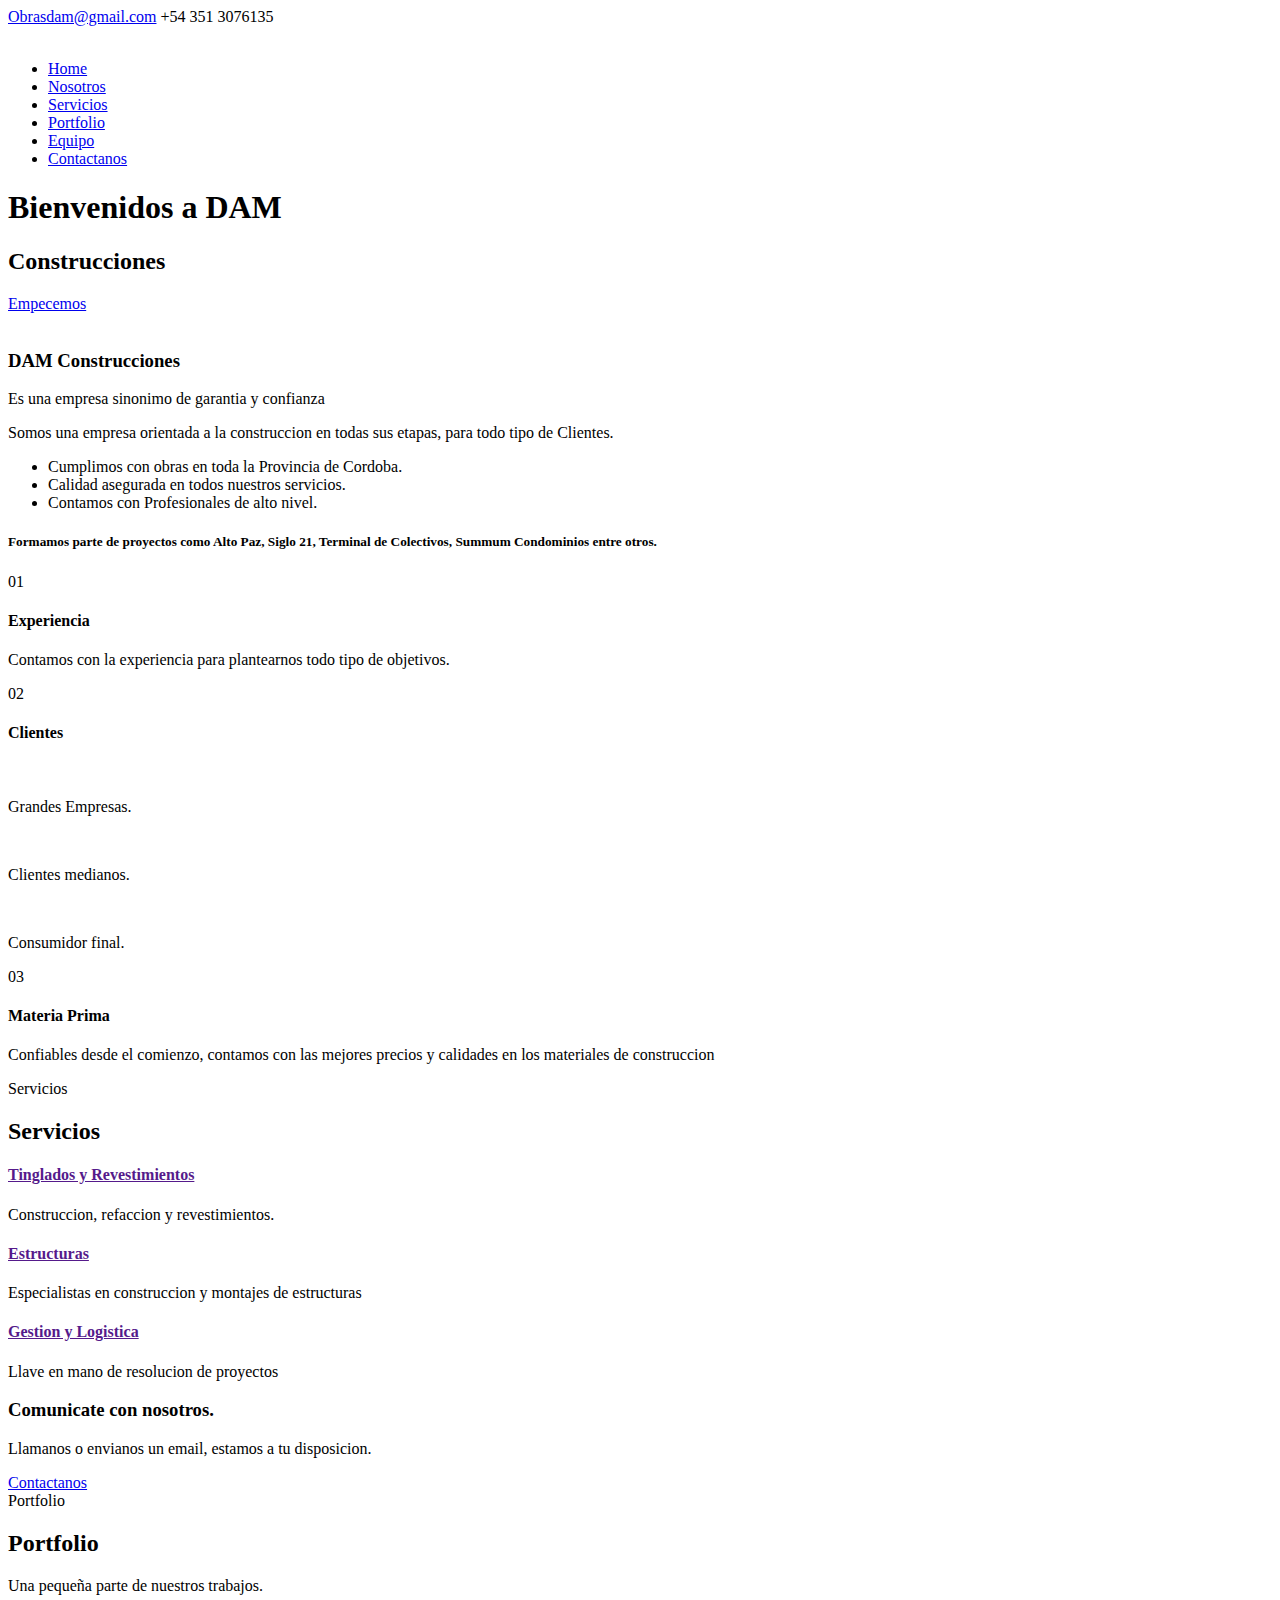
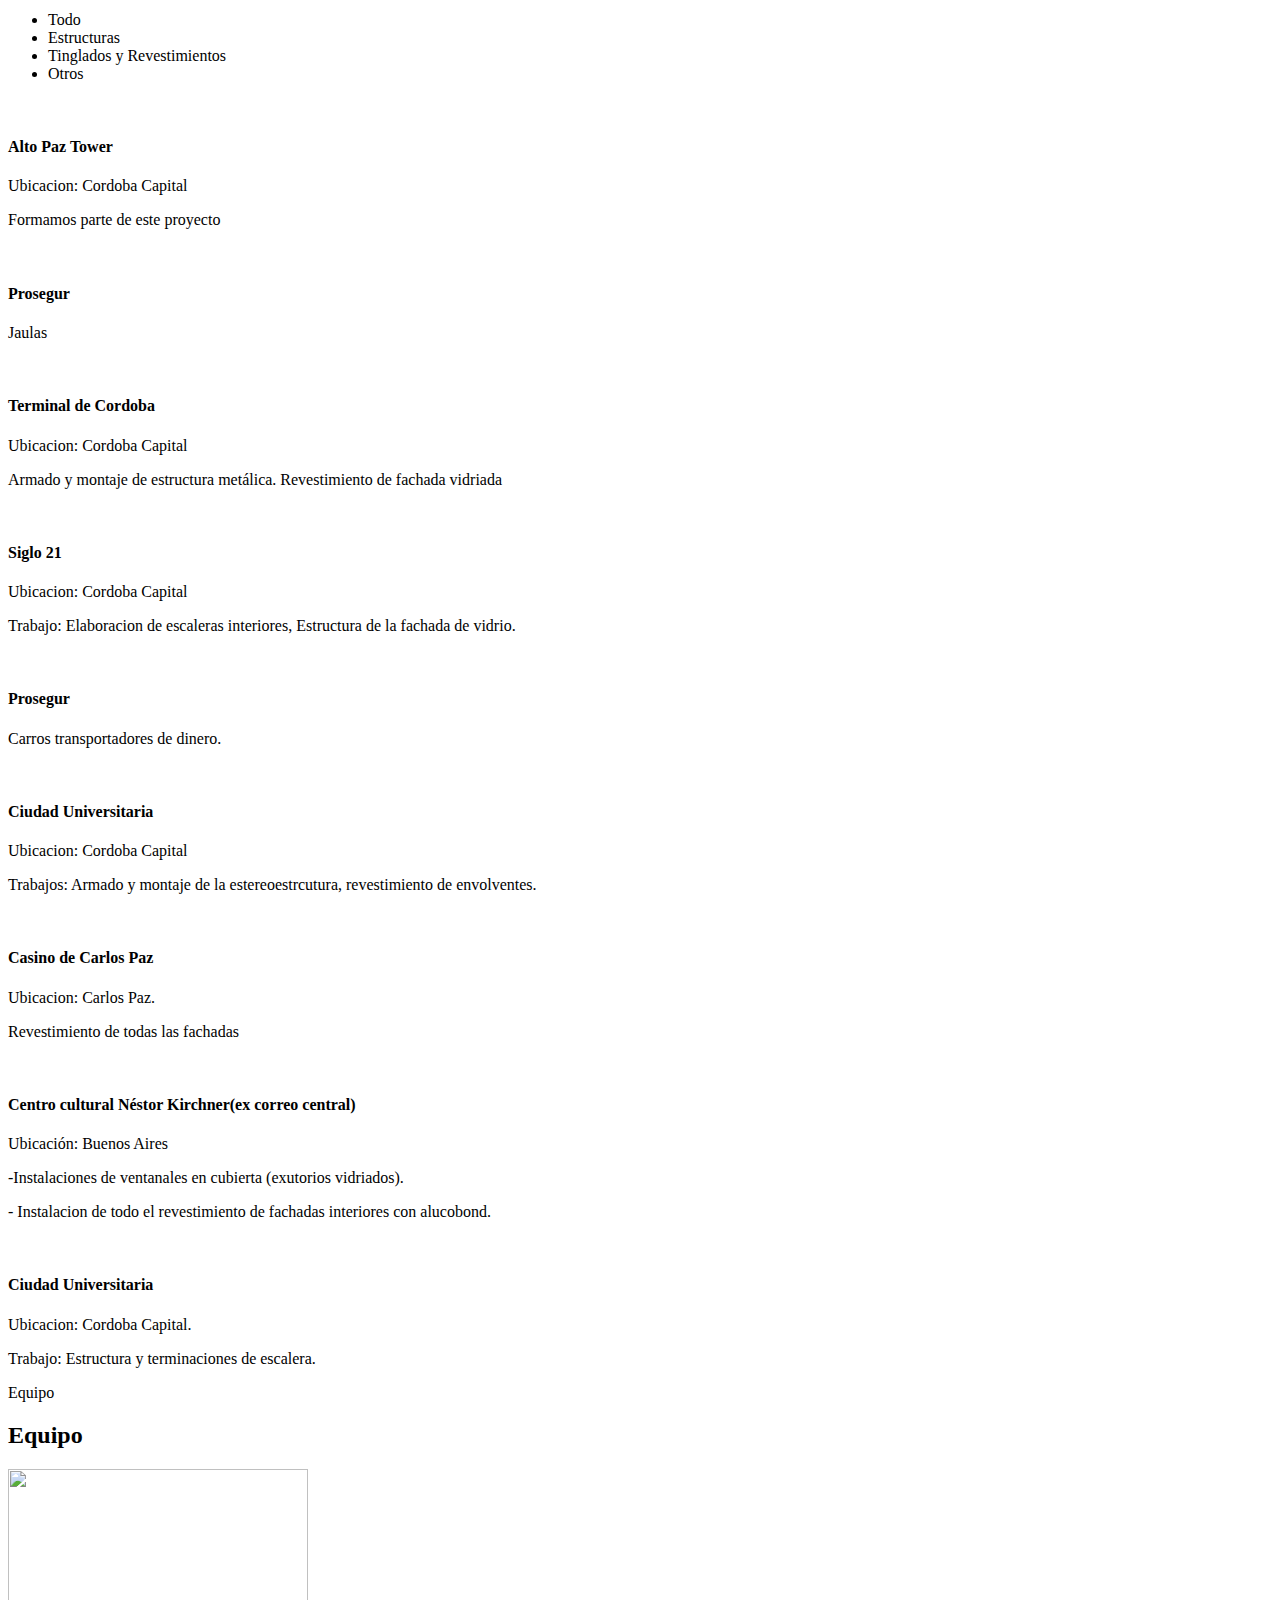
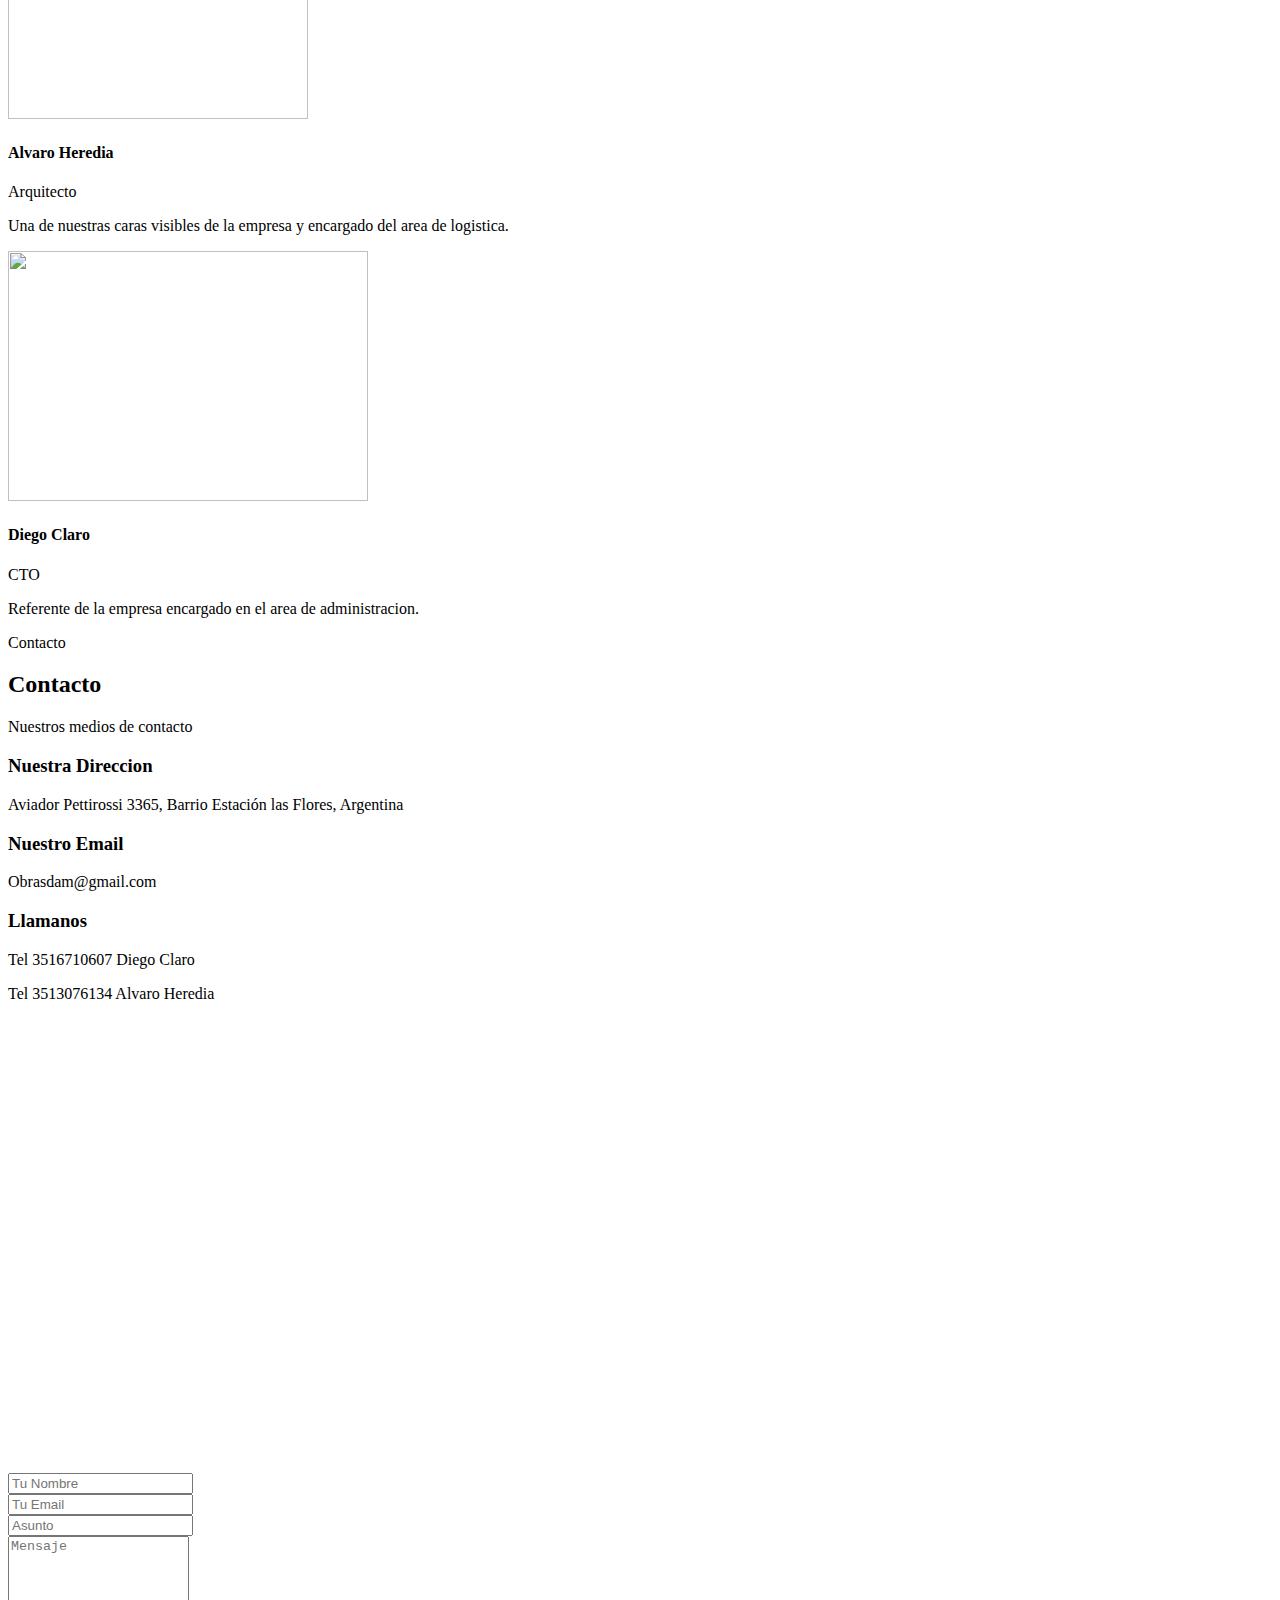
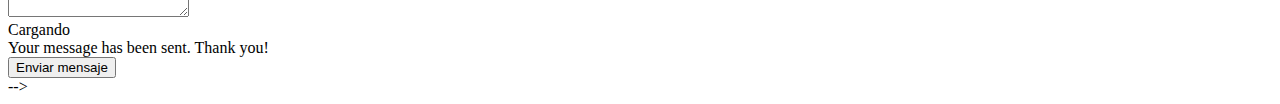
==== index.html @ 8a575397 "proyecto final" ====
<!DOCTYPE html>
<html lang="en">

<head>
  <meta charset="utf-8"> 
  <meta content="width=device-width, initial-scale=1.0" name="viewport">

  <title>DAM Construcciones</title>
  <meta content="" name="description">
  <meta content="" name="keywords">

  <!-- Favicons -->
  <link href="./Logo/etiqueta-comercial-forma-negra (1).png" rel="icon">
  <link href="./Logo/etiqueta-comercial-forma-negra (1).png" rel="apple-touch-icon">

  <!-- Google Fonts -->
  <link href="https://fonts.googleapis.com/css?family=Open+Sans:300,300i,400,400i,600,600i,700,700i|Raleway:300,300i,400,400i,500,500i,600,600i,700,700i|Poppins:300,300i,400,400i,500,500i,600,600i,700,700i" rel="stylesheet">

  <!-- Vendor CSS Files -->
  <link href="assets/vendor/aos/aos.css" rel="stylesheet">
  <link href="assets/vendor/bootstrap/css/bootstrap.min.css" rel="stylesheet">
  <link href="assets/vendor/bootstrap-icons/bootstrap-icons.css" rel="stylesheet">
  <link href="assets/vendor/boxicons/css/boxicons.min.css" rel="stylesheet">
  <link href="assets/vendor/glightbox/css/glightbox.min.css" rel="stylesheet">
  <link href="assets/vendor/swiper/swiper-bundle.min.css" rel="stylesheet">

  <!-- Template Main CSS File -->
  <link href="assets/css/style.css" rel="stylesheet">

  <!-- =======================================================
  * Template Name: Day - v4.3.0
  * Template URL: https://bootstrapmade.com/day-multipurpose-html-template-for-free/
  * Author: BootstrapMade.com
  * License: https://bootstrapmade.com/license/
  ======================================================== -->
</head>

<body>

  <!-- ======= Top Bar ======= -->
  <section id="topbar" class="d-flex align-items-center">
    <div class="container d-flex justify-content-center justify-content-md-between">
      <div class="contact-info d-flex align-items-center">
        <i class="bi bi-envelope-fill"></i><a href="Obrasdam@gmail.com">Obrasdam@gmail.com</a>
        <i class="bi bi-phone-fill phone-icon"></i> +54 351   3076135 
      </div>
      <div class="social-links d-none d-md-block">
        <!-- <a href="#" class="twitter"><i class="bi bi-twitter"></i></a>
        <a href="#" class="facebook"><i class="bi bi-facebook"></i></a>
        <a href="#" class="instagram"><i class="bi bi-instagram"></i></a>
        <a href="#" class="linkedin"><i class="bi bi-linkedin"></i></i></a> -->
      </div>
    </div>
  </section>

  <!-- ======= Header ======= -->
  <header id="header" class="d-flex align-items-center">
    <div class="container d-flex align-items-center justify-content-between">

      <!-- <h1 class="logo"><a  href="index.html"><img width=100px height=400px src="b639163a-9f60-4a21-b94a-9548640dc0c8.jpg" ></a></h1> -->
      <!-- Uncomment below if you prefer to use an image logo -->
      <a href="index.html" class="logo"><img src="b639163a-9f60-4a21-b94a-9548640dc0c8.jpg"  alt="" class="img-fluid"></a>

      <nav id="navbar" class="navbar">
        <ul>
          <li><a class="nav-link scrollto active" href="#hero">Home</a></li>
          <li><a class="nav-link scrollto" href="#about">Nosotros</a></li>
          <li><a class="nav-link scrollto" href="#services">Servicios</a></li>
          <li><a class="nav-link scrollto " href="#portfolio">Portfolio</a></li>
          
          <li><a class="nav-link scrollto" href="#team">Equipo</a></li>
          <!-- <li class="dropdown"><a href="#"><span>Drop Down</span> <i class="bi bi-chevron-down"></i></a>
            <ul>
              <li><a href="#">Drop Down 1</a></li>
              <li class="dropdown"><a href="#"><span>Deep Drop Down</span> <i class="bi bi-chevron-right"></i></a>
                <ul>
                  <li><a href="#">Deep Drop Down 1</a></li>
                  <li><a href="#">Deep Drop Down 2</a></li>
                  <li><a href="#">Deep Drop Down 3</a></li>
                  <li><a href="#">Deep Drop Down 4</a></li>
                  <li><a href="#">Deep Drop Down 5</a></li>
                </ul>
              </li>
              <li><a href="#">Drop Down 2</a></li>
              <li><a href="#">Drop Down 3</a></li>
              <li><a href="#">Drop Down 4</a></li>
            </ul>
          </li> -->
          <li><a class="nav-link scrollto" href="#contact">Contactanos</a></li>
        </ul>
        <i class="bi bi-list mobile-nav-toggle"></i>
      </nav><!-- .navbar -->

    </div>
  </header><!-- End Header -->

  <!-- ======= Hero Section ======= -->
  <section id="hero" class="d-flex align-items-center">
    <div class="container position-relative" data-aos="fade-up" data-aos-delay="500">
      <h1>Bienvenidos a DAM</h1>
      <h2>Construcciones </h2>
      <a href="#about" class="btn-get-started scrollto">Empecemos</a>
    </div>
  </section><!-- End Hero -->

  <main id="main">

    <!-- ======= About Section ======= -->
    <section id="about" class="about">
      <div class="container">

        <div class="row">
          <div class="col-lg-6 order-1 order-lg-2" data-aos="fade-left">
            <img  src="logo2.jpeg" class="img-fluid" alt="">
          </div>
          <div class="col-lg-6 pt-4 pt-lg-0 order-2 order-lg-1 content" data-aos="fade-right">
            <h3>DAM Construcciones </h3>
            <p class="fst-italic">
              Es una empresa sinonimo de garantia y confianza
            </p>
            <p>
              Somos una empresa orientada a la construccion en todas sus etapas, para todo tipo de Clientes.  
            </p>
            <ul>
              <li><i class="bi bi-check-circle"></i> Cumplimos con obras en toda la Provincia de Cordoba.</li>
              <li><i class="bi bi-check-circle"></i> Calidad asegurada en todos nuestros servicios.</li>
              <li><i class="bi bi-check-circle"></i> Contamos con Profesionales de alto nivel.</li>
            </ul>
            
            <h5>  
             Formamos parte de proyectos como Alto Paz, Siglo 21, Terminal de Colectivos, Summum Condominios entre otros.
            </h5>
            
          </div>
        </div>

      </div>
    </section><!-- End About Section -->

    <!-- ======= Why Us Section ======= -->
    <section id="why-us" class="why-us">
      <div class="container">

        <div class="row">

          <div class="col-lg-4" data-aos="fade-up">
            <div class="box">
              <span>01</span>
              <h4>Experiencia</h4>
              <p> Contamos con la experiencia para plantearnos todo tipo de objetivos.</p>
            </div>
          </div>

          <div class="col-lg-4 mt-4 mt-lg-0" data-aos="fade-up" data-aos-delay="150">
            <div class="box">
              <span>02</span>
              <h4>Clientes</h4>
              <span><a><img src="./Logo/fabrica.png"" alt=""></a></span><p>Grandes Empresas.</p>
              <span><img src="./Logo/almacen.png" alt=""></span><p>Clientes medianos.</p>
              <span><img src="./Logo/pngegg.png" alt=""></a></span><p>Consumidor final.</p>
              <!-- Formamos parte de proyectos como Alto Paz, Siglo 21, Terminal de Colectivos, Summum Condominios. -->
            </div>
          </div>

          <div class="col-lg-4 mt-4 mt-lg-0" data-aos="fade-up" data-aos-delay="300">
            <div class="box">
              <span>03</span>
              <h4> Materia Prima</h4>
              
              <p>Confiables desde el comienzo, contamos con las mejores precios y calidades en los materiales  de construccion </p>
            </div>
          </div>

        </div>

      </div>
    </section><!-- End Why Us Section -->


    <!-- ======= Services Section ======= -->
    <section id="services" class="services">
      <div class="container">

        <div class="section-title">
          <span>Servicios</span>
          <h2>Servicios</h2>
          <p></p>
        </div>

        <div class="row">
          <div class="col-lg-4 col-md-6 d-flex align-items-stretch" data-aos="fade-up">
            <div class="icon-box">
              <div class="icon"><i class="bx bx-file"></i></div>
              <h4><a href="">Tinglados y Revestimientos</a></h4>
              <p>Construccion, refaccion y revestimientos. </p>
            </div>
          </div>

          <div class="col-lg-4 col-md-6 d-flex align-items-stretch mt-4 mt-md-0" data-aos="fade-up" data-aos-delay="150">
            <div class="icon-box">
              <div class="icon"><i class="bx bx-file"></i></div>
              <h4><a href="">Estructuras </a></h4>
              <p>Especialistas en construccion y montajes de estructuras</p>
            </div>
          </div>

          <div class="col-lg-4 col-md-6 d-flex align-items-stretch mt-4 mt-lg-0" data-aos="fade-up" data-aos-delay="300">
            <div class="icon-box">
              <div class="icon"><i class="bx bx-file"></i></div>
              <h4><a href="">Gestion y Logistica</a></h4>
              <p>Llave en mano de resolucion de proyectos</p>
              
            
            </div>
          </div>


      

        </div>

      </div>
    </section><!-- End Services Section -->

    <!-- ======= Cta Section ======= -->
    <section id="cta" class="cta">
      <div class="container" data-aos="zoom-in">

        <div class="text-center">
          <h3>Comunicate con nosotros.</h3>
          <p> Llamanos o envianos un email, estamos a tu disposicion.</p>
          <a class="cta-btn" href="#contact">Contactanos</a>
        </div>

      </div>
    </section><!-- End Cta Section -->

    <!-- ======= Portfolio Section ======= -->
    <section id="portfolio" class="portfolio">
      <div class="container">

        <div class="section-title">
          <span>Portfolio</span>
          <h2>Portfolio</h2>
          <p>Una pequeña parte de nuestros trabajos.</p>
        </div>

        <div class="row" data-aos="fade-up">
          <div class="col-lg-12 d-flex justify-content-center">
            <ul id="portfolio-flters">
              <li data-filter="*" class="filter-active">Todo</li>
              <li data-filter=".filter-app">Estructuras</li>
              <li data-filter=".filter-card">Tinglados y Revestimientos</li>
              <li data-filter=".filter-web">Otros</li>
            </ul>
          </div>
        </div>

        <div class="row portfolio-container" data-aos="fade-up" data-aos-delay="150">

          <div class="col-lg-4 col-md-6 portfolio-item filter-app">
            <img src="fotoPosible3.jpeg" class="img-fluid" alt="">
            <div class="portfolio-info">
              <h4>Alto Paz Tower</h4>
              <p>Ubicacion: Cordoba Capital</p>
              <p>Formamos parte de este proyecto</p>
              <!-- <a href="Fotos de obras/ventana 1.jpeg" data-gallery="portfolioGallery" class="portfolio-lightbox preview-link" title="App 1"><i class="bx bx-plus"></i></a> -->
              <!-- <a href="portfolio-details.html" class="details-link" title="More Details"><i class="bx bx-link"></i></a> -->
            </div>
          </div>

          <div class="col-lg-4 col-md-6 portfolio-item filter-web">
            <img src="./assets/img/portfolio/jaulas.jpeg" class="img-fluid" alt="">
            <div class="portfolio-info">
              <h4>Prosegur  </h4>
              <p>Jaulas</p>
              <!-- <a href="assets/img/portfolio/portfolio-2.jpg" data-gallery="portfolioGallery" class="portfolio-lightbox preview-link" title="Web 3"><i class="bx bx-plus"></i></a> -->
              <!-- <a href="portfolio-details.html" class="details-link" title="More Details"><i class="bx bx-link"></i></a> -->
            </div>
          </div>

          <div class="col-lg-4 col-md-6 portfolio-item filter-app">
            <img src="./assets/img/portfolio/terminalcordoba.jpeg" class="img-fluid" alt="">
            <div class="portfolio-info">
              <h4>Terminal de Cordoba</h4>
              <p>Ubicacion: Cordoba Capital</p>
              <p>Armado y montaje de estructura metálica.
                  Revestimiento de fachada vidriada</p>
              <!-- <a href="ventana 2.jpeg" data-gallery="portfolioGallery" class="portfolio-lightbox preview-link" title="App 2"><i class="bx bx-plus"></i></a> -->
              <!-- <a href="ventana 1.jpeg" class="details-link" title="More Details"><i class="bx bx-link"></i></a> -->
            </div>
          </div>

          <div class="col-lg-4 col-md-6 portfolio-item filter-card">
            <img src="./assets/img/portfolio/Siglo21.jpeg" class="img-fluid" alt="">
            <div class="portfolio-info">
              <h4>Siglo 21</h4>
              <p>Ubicacion: Cordoba Capital</p>
              <p>Trabajo: Elaboracion de escaleras interiores, Estructura de la fachada de vidrio. </p>
              <!-- <a href="assets/img/portfolio/portfolio-4.jpg" data-gallery="portfolioGallery" class="portfolio-lightbox preview-link" title="Card 2"><i class="bx bx-plus"></i></a> -->
              <!-- <a href="portfolio-details.html" class="details-link" title="More Details"><i class="bx bx-link"></i></a> -->
            </div>
          </div>

          <div class="col-lg-4 col-md-6 portfolio-item filter-web">
            <img src="./assets/img/portfolio/lockers.jpeg" class="img-fluid" alt="">
            <div class="portfolio-info">
              <h4>Prosegur </h4>
              <p>Carros transportadores de dinero.</p>
              <!-- <a href="assets/img/portfolio/portfolio-5.jpg" data-gallery="portfolioGallery" class="portfolio-lightbox preview-link" title="Web 2"><i class="bx bx-plus"></i></a> -->
              <!-- <a href="portfolio-details.html" class="details-link" title="More Details"><i class="bx bx-link"></i></a> -->
            </div>
          </div>

          <div class="col-lg-4 col-md-6 portfolio-item filter-app">
            <img src="./assets/img/portfolio/ciudadUniversitaria2.jpeg" height=50px class="img-fluid" alt="">
            <div class="portfolio-info">
              <h4>Ciudad Universitaria </h4>
              <p>Ubicacion: Cordoba Capital</p>
              <p>Trabajos: Armado y montaje de la estereoestrcutura, revestimiento de envolventes.</p>
              <!-- <a href="assets/img/portfolio/portfolio-6.jpg" data-gallery="portfolioGallery" class="portfolio-lightbox preview-link" title="App 3"><i class="bx bx-plus"></i></a> -->
              <!-- <a href="portfolio-details.html" class="details-link" title="More Details"><i class="bx bx-link"></i></a> -->
            </div>
          </div>

          <div class="col-lg-4 col-md-6 portfolio-item filter-card">
            <img src="./assets/img/portfolio/CasinoCarlosPaz2.jpeg" class="img-fluid" alt="">
            <div class="portfolio-info">
              <h4>Casino de Carlos Paz</h4>
              <p>Ubicacion: Carlos Paz.</p>
              <p>Revestimiento de todas las fachadas</p>
              <!-- <a href="assets/img/portfolio/portfolio-7.jpg" data-gallery="portfolioGallery" class="portfolio-lightbox preview-link" title="Card 1"><i class="bx bx-plus"></i></a> -->
              <!-- <a href="portfolio-details.html" class="details-link" title="More Details"><i class="bx bx-link"></i></a> -->
            </div>
          </div>

          <div class="col-lg-4 col-md-6 portfolio-item filter-card">
            <img src="./assets/img/portfolio/CentroCulturalNestorKichner.jpeg" class="img-fluid" alt="">
            <div class="portfolio-info">
              <h4>Centro cultural Néstor Kirchner(ex correo central) </h4>
              <p>Ubicación: Buenos Aires</p>
              <p>-Instalaciones de ventanales en cubierta (exutorios vidriados).</p>
                <p>- Instalacion de todo el revestimiento de fachadas interiores con alucobond.</p>
              <!-- <a href="assets/img/portfolio/portfolio-8.jpg" data-gallery="portfolioGallery" class="portfolio-lightbox preview-link" title="Card 3"><i class="bx bx-plus"></i></a> -->
              <!-- <a href="portfolio-details.html" class="details-link" title="More Details"><i class="bx bx-link"></i></a> -->
            </div>
          </div>

          <div class="col-lg-4 col-md-6 portfolio-item filter-web">
            <img src="./assets/img/portfolio/ciudaduniversitaria3.jpeg" class="img-fluid" alt="">
            <div class="portfolio-info">
              <h4>Ciudad Universitaria</h4>
              <p>Ubicacion: Cordoba Capital.</p>
              <p>Trabajo: Estructura y terminaciones de escalera.</p>
              <!-- <a href="assets/img/portfolio/portfolio-9.jpg" data-gallery="portfolioGallery" class="portfolio-lightbox preview-link" title="Web 3"><i class="bx bx-plus"></i></a> -->
              <!-- <a href="portfolio-details.html" class="details-link" title="More Details"><i class="bx bx-link"></i></a> -->
            </div>
          </div>

        </div>

      </div>
    </section><!-- End Portfolio Section -->

    <!-- ======= Pricing Section ======= -->
   

    <!-- ======= Team Section ======= -->
    <section id="team" class="team">
      <div class="container">

        <div class="section-title">
          <span>Equipo</span>
          <h2>Equipo</h2>
          <p></p>
        </div>

        <div class="row">
          <div class="col-lg-4 col-md-6 d-flex align-items-stretch" data-aos="zoom-in">
            <div class="member">
              <img src="./assets/img/team/alvaritoprofilePicture.jpeg" width="300px" height="250px" alt="">
              <h4>Alvaro Heredia</h4>
              <span>Arquitecto</span>
              <p>
                Una de nuestras caras visibles de la empresa y encargado del area de logistica.
              </p>
              <div class="social">
                <!-- <a href=" "><i class="bi bi-twitter"></i></a> -->
                <a href="https://www.facebook.com/alvaro.heredia.1004"><i class="bi bi-facebook"></i></a>
                <a href="https://www.instagram.com/alvaheredia/"><i class="bi bi-instagram"></i></a>
                <!-- <a href=""><i class="bi bi-linkedin"></i></a> -->
              </div>
            </div>
          </div>

          

          <div class="col-lg-4 col-md-6 d-flex align-items-stretch" data-aos="zoom-in">
            <div class="member">
              <img src="./assets/img/team/DiegoClaroProfilePicture.jpeg" width="360px" height="250px" alt="">
              <h4>Diego Claro</h4>
              <span>CTO</span>
              <p>
               Referente de la empresa  encargado en el area de administracion.
               </p>
              <div class="social">
                <!-- <a href=""><i class="bi bi-twitter"></i></a> -->
                <a href="https://www.facebook.com/diego.cp.35"><i class="bi bi-facebook"></i></a>
                <a href="https://www.instagram.com/diegoclaro2009/"><i class="bi bi-instagram"></i></a>
                <!-- <a href=""><i class="bi bi-linkedin"></i></a> -->
              </div>
            </div>
          </div>

        </div>

      </div>
    </section><!-- End Team Section -->

    <!-- ======= Contact Section ======= -->
    <section id="contact" class="contact">
      <div class="container">

        <div class="section-title">
          <span>Contacto</span>
          <h2>Contacto</h2>
          <p>Nuestros medios de contacto</p>
        </div>

        <div class="row" data-aos="fade-up">
          <div class="col-lg-6">
            <div class="info-box mb-4">
              <i class="bx bx-map"></i>
              <h3>Nuestra Direccion</h3>
              <p>Aviador Pettirossi 3365, Barrio Estación las Flores, Argentina</p>
            </div>
          </div>

          <div class="col-lg-3 col-md-6">
            <div class="info-box  mb-4">
              <i class="bx bx-envelope"></i>
              <h3>Nuestro Email </h3>
              <p>Obrasdam@gmail.com</p>
            </div>
          </div>

          <div class="col-lg-3 col-md-6">
            <div class="info-box  mb-4">
              <i class="bx bx-phone-call"></i>
              <h3>Llamanos</h3>
              <p>Tel 3516710607 Diego Claro</p>
              <p>Tel 3513076134 Alvaro Heredia             </p>
            </div>
          </div>

        </div>

        <div class="row" data-aos="fade-up">

          <div class="col-lg-6 ">
            <iframe src="https://www.google.com/maps/embed?pb=!1m18!1m12!1m3!1d3403.8101881559114!2d-64.25010088497064!3d-31.446892081393955!2m3!1f0!2f0!3f0!3m2!1i1024!2i768!4f13.1!3m3!1m2!1s0x9432a1f4af1ecf9b%3A0x8ba40ccbce2d2807!2sAviador%20Pettirossi%203365%2C%20C%C3%B3rdoba!5e0!3m2!1sen!2sar!4v1624303840850!5m2!1sen!2sar" width="600" height="450" style="border:0;" allowfullscreen="" loading="lazy"></iframe>
          </div>

          <div class="col-lg-6">
            <form action="forms/contact.php" method="post" role="form" class="php-email-form">
              <div class="row">
                <div class="col-md-6 form-group">
                  <input type="text" name="name" class="form-control" id="name" placeholder="Tu Nombre" required>
                </div>
                <div class="col-md-6 form-group mt-3 mt-md-0">
                  <input type="email" class="form-control" name="email" id="email" placeholder="Tu Email" required>
                </div>
              </div>
              <div class="form-group mt-3">
                <input type="text" class="form-control" name="subject" id="subject" placeholder="Asunto" required>
              </div>
              <div class="form-group mt-3">
                <textarea class="form-control" name="message" rows="5" placeholder="Mensaje" required></textarea>
              </div>
              <div class="my-3">
                <div class="loading">Cargando</div>
                <div class="error-message"></div>
                <div class="sent-message">Your message has been sent. Thank you!</div>
              </div>
              <div class="text-center"><button type="submit">Enviar mensaje</button></div>
            </form>
          </div>

        </div>

      </div>
    </section><!-- End Contact Section -->

  </main><!-- End #main -->

  <!-- ======= Footer =======
  <footer id="footer">
    <div class="footer-top">
      <div class="container">
        <div class="row">

          <div class="col-lg-4 col-md-6">
            <div class="footer-info">
              <h3>Day</h3>
              <p>
                Aviador Pettirossi 3365 <br>
                Barrio estacion de las Flores, Argentina<br><br>
                <strong>Phone:</strong> 3516710607 Diego Claro<br>
                <strong>Email:</strong> Obrasdam@gmail.com<br>
              </p>
              <div class="social-links mt-3">
                <a href="#" class="twitter"><i class="bx bxl-twitter"></i></a>
                <a href="#" class="facebook"><i class="bx bxl-facebook"></i></a>
                <a href="#" class="instagram"><i class="bx bxl-instagram"></i></a>
                <a href="#" class="google-plus"><i class="bx bxl-skype"></i></a>
                <a href="#" class="linkedin"><i class="bx bxl-linkedin"></i></a>
              </div>
            </div>
          </div>

          <div class="col-lg-2 col-md-6 footer-links">
            <h4>Useful Links</h4>
            <ul>
              <li><i class="bx bx-chevron-right"></i> <a href="#">Home</a></li>
              <li><i class="bx bx-chevron-right"></i> <a href="#">About us</a></li>
              <li><i class="bx bx-chevron-right"></i> <a href="#">Services</a></li>
              <li><i class="bx bx-chevron-right"></i> <a href="#">Terms of service</a></li>
              <li><i class="bx bx-chevron-right"></i> <a href="#">Privacy policy</a></li>
            </ul>
          </div>

          <div class="col-lg-2 col-md-6 footer-links">
            <h4>Our Services</h4>
            <ul>
              <li><i class="bx bx-chevron-right"></i> <a href="#">Web Design</a></li>
              <li><i class="bx bx-chevron-right"></i> <a href="#">Web Development</a></li>
              <li><i class="bx bx-chevron-right"></i> <a href="#">Product Management</a></li>
              <li><i class="bx bx-chevron-right"></i> <a href="#">Marketing</a></li>
              <li><i class="bx bx-chevron-right"></i> <a href="#">Graphic Design</a></li>
            </ul>
          </div> 


     <div class="container">
      <div class="copyright">
        &copy; Copyright <strong><span>Day</span></strong>. All Rights Reserved
      </div>
      <div class="credits">
        All the links in the footer should remain intact.
        You can delete the links only if you purchased the pro version.
        Licensing information: https://bootstrapmade.com/license/ -->
        

  <a href="#" class="back-to-top d-flex align-items-center justify-content-center"><i class="bi bi-arrow-up-short"></i></a>
  <div id="preloader"></div> -->

  <!-- Vendor JS Files -->
  <script src="assets/vendor/aos/aos.js"></script>
  <script src="assets/vendor/bootstrap/js/bootstrap.bundle.min.js"></script>
  <script src="assets/vendor/glightbox/js/glightbox.min.js"></script>
  <script src="assets/vendor/isotope-layout/isotope.pkgd.min.js"></script>
  <script src="assets/vendor/php-email-form/validate.js"></script>
  <script src="assets/vendor/swiper/swiper-bundle.min.js"></script>

  <!-- Template Main JS File -->
  <script src="assets/js/main.js"></script>

</body>

</html>
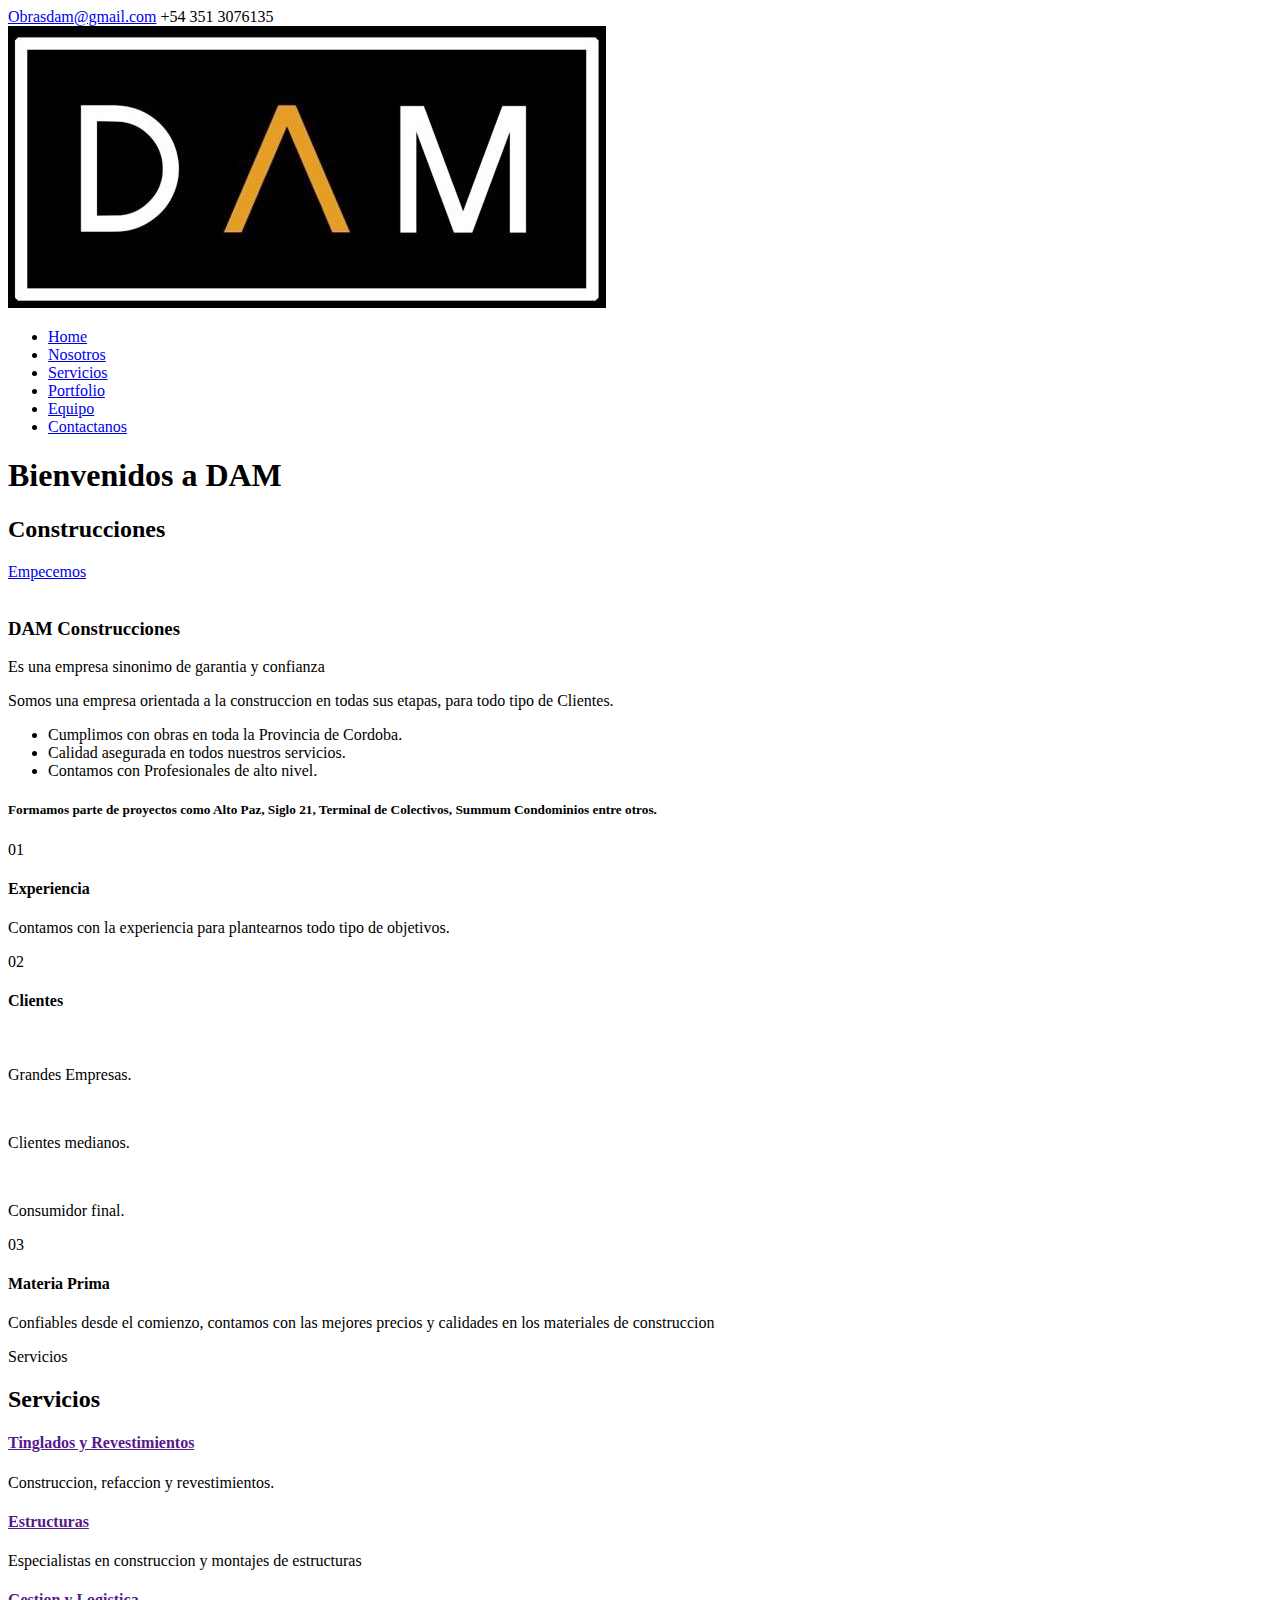
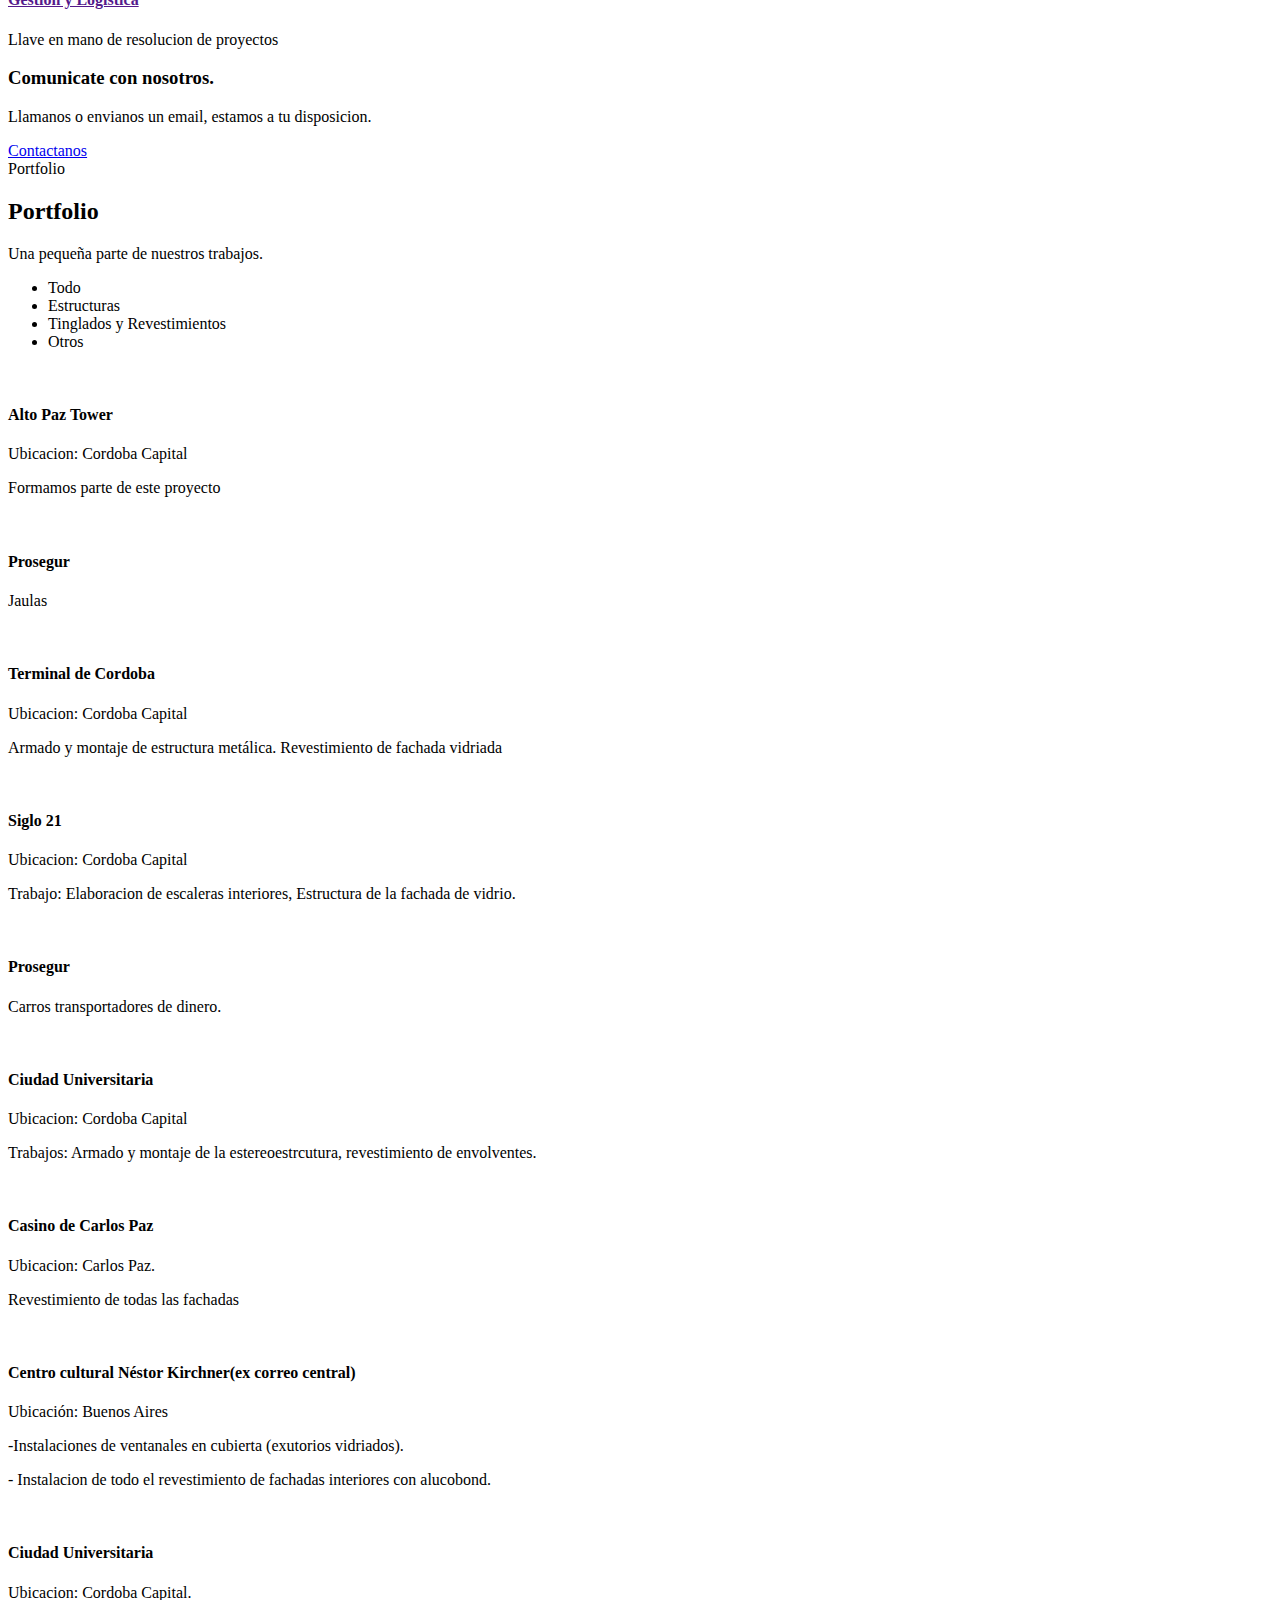
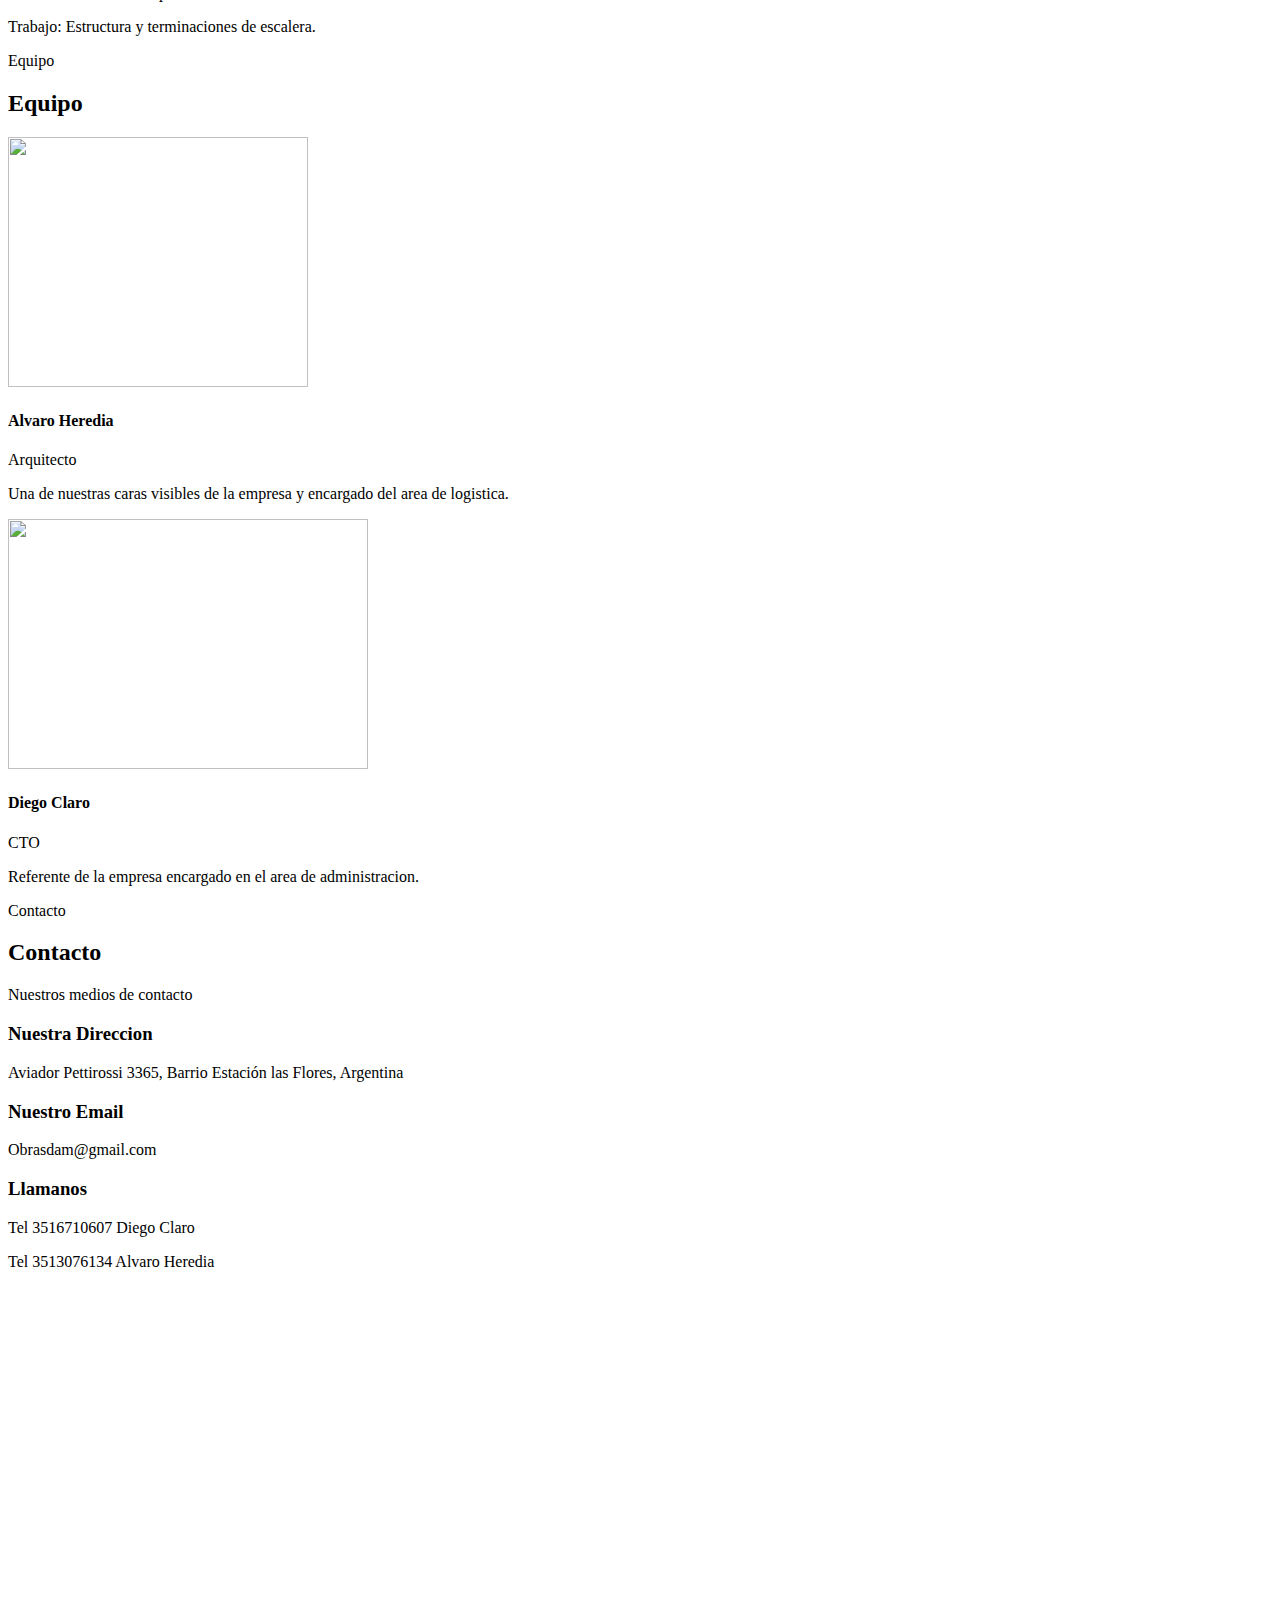
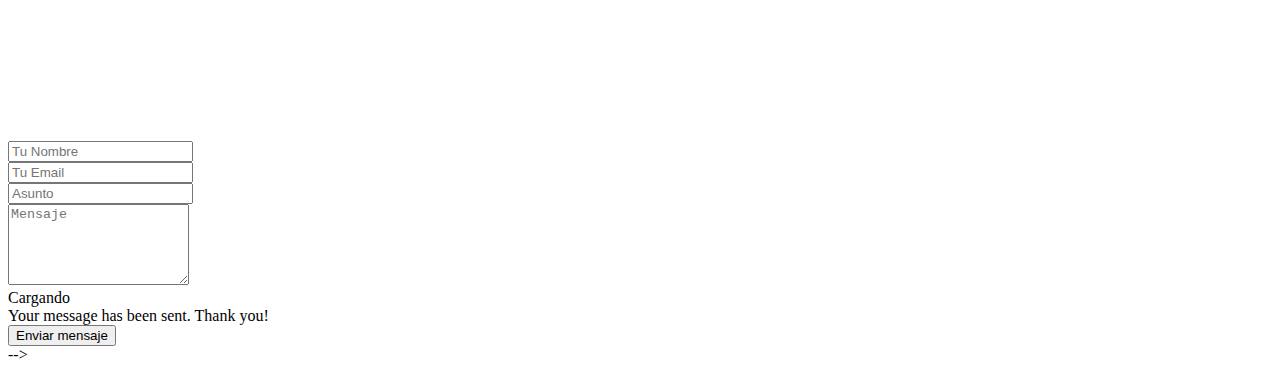
==== commit 1ea02d0f: "Final" ====
--- a/index.html
+++ b/index.html
@@ -59,7 +59,7 @@
 
       <!-- <h1 class="logo"><a  href="index.html"><img width=100px height=400px src="b639163a-9f60-4a21-b94a-9548640dc0c8.jpg" ></a></h1> -->
       <!-- Uncomment below if you prefer to use an image logo -->
-      <a href="index.html" class="logo"><img src="b639163a-9f60-4a21-b94a-9548640dc0c8.jpg"  alt="" class="img-fluid"></a>
+      <a href="index.html" class="logo"><img src="./Logo/b639163a-9f60-4a21-b94a-9548640dc0c8.jpeg"  alt="" class="img-fluid"></a>
 
       <nav id="navbar" class="navbar">
         <ul>
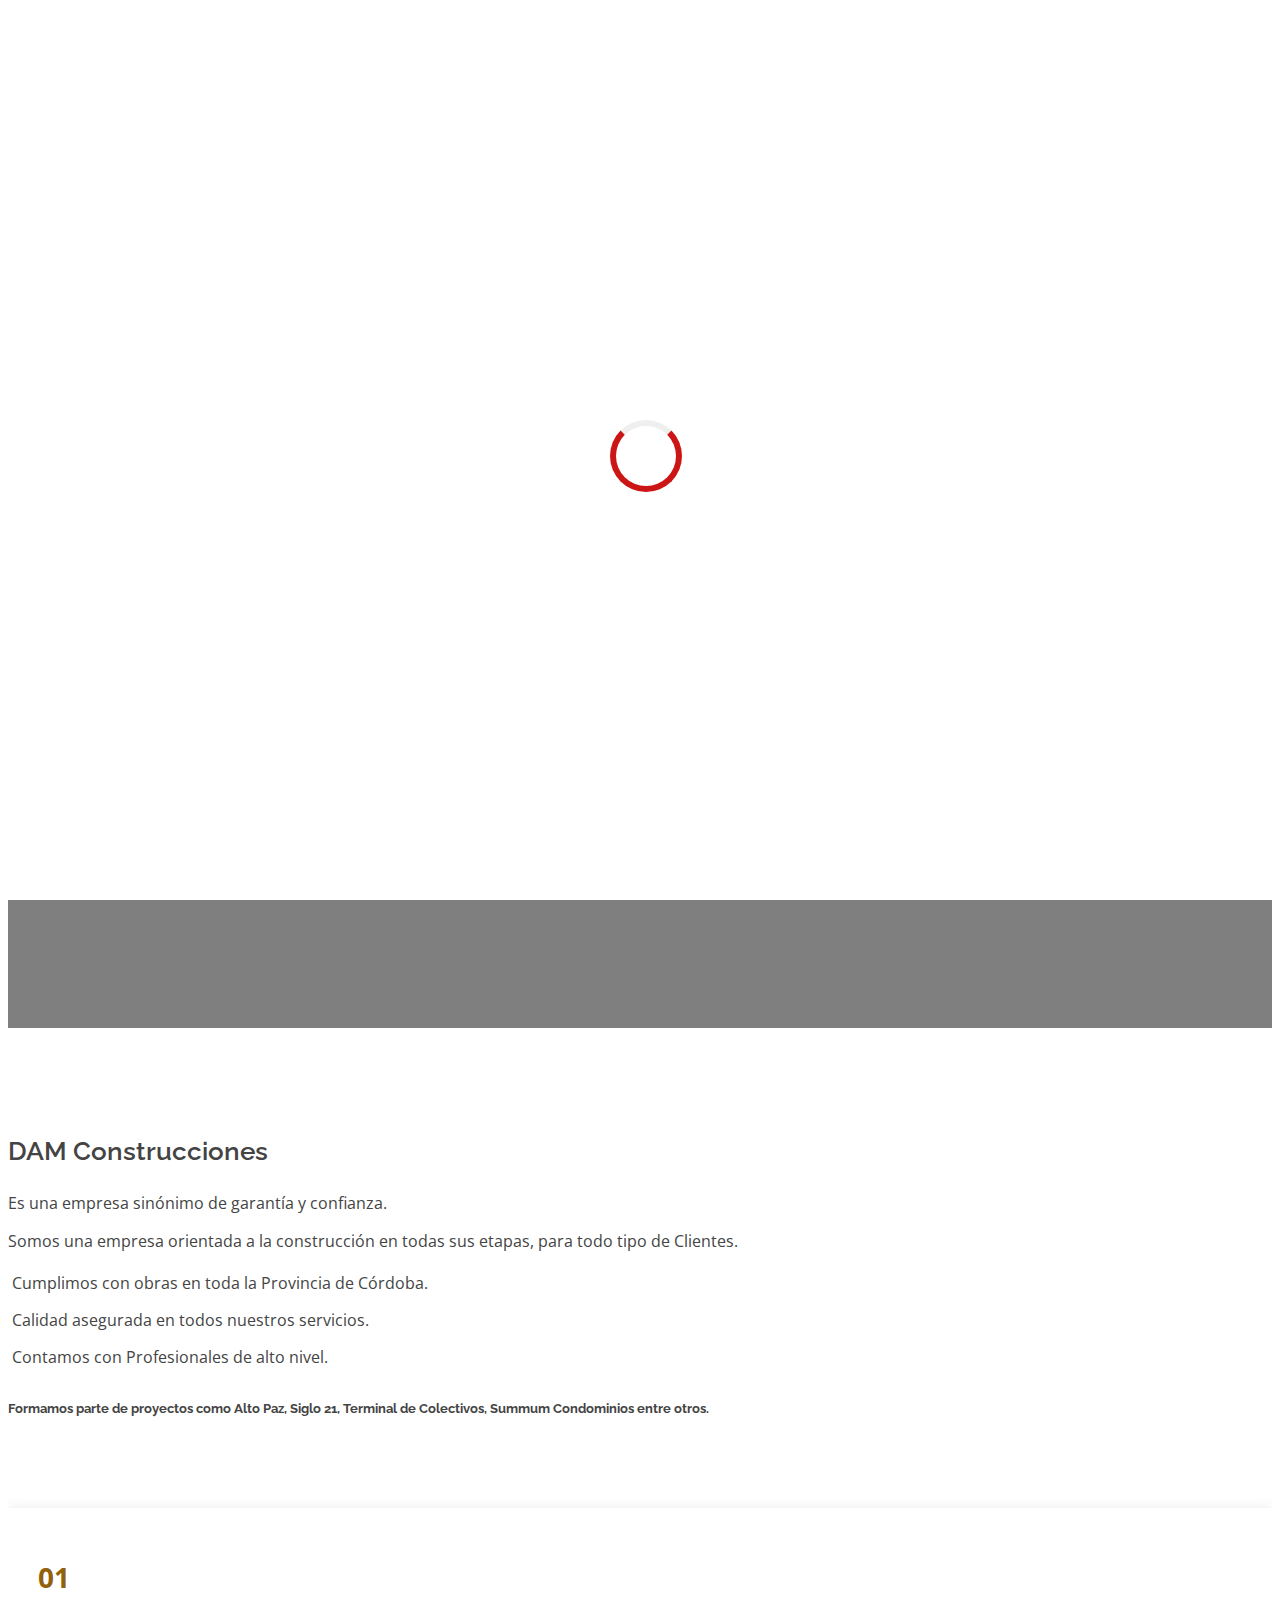
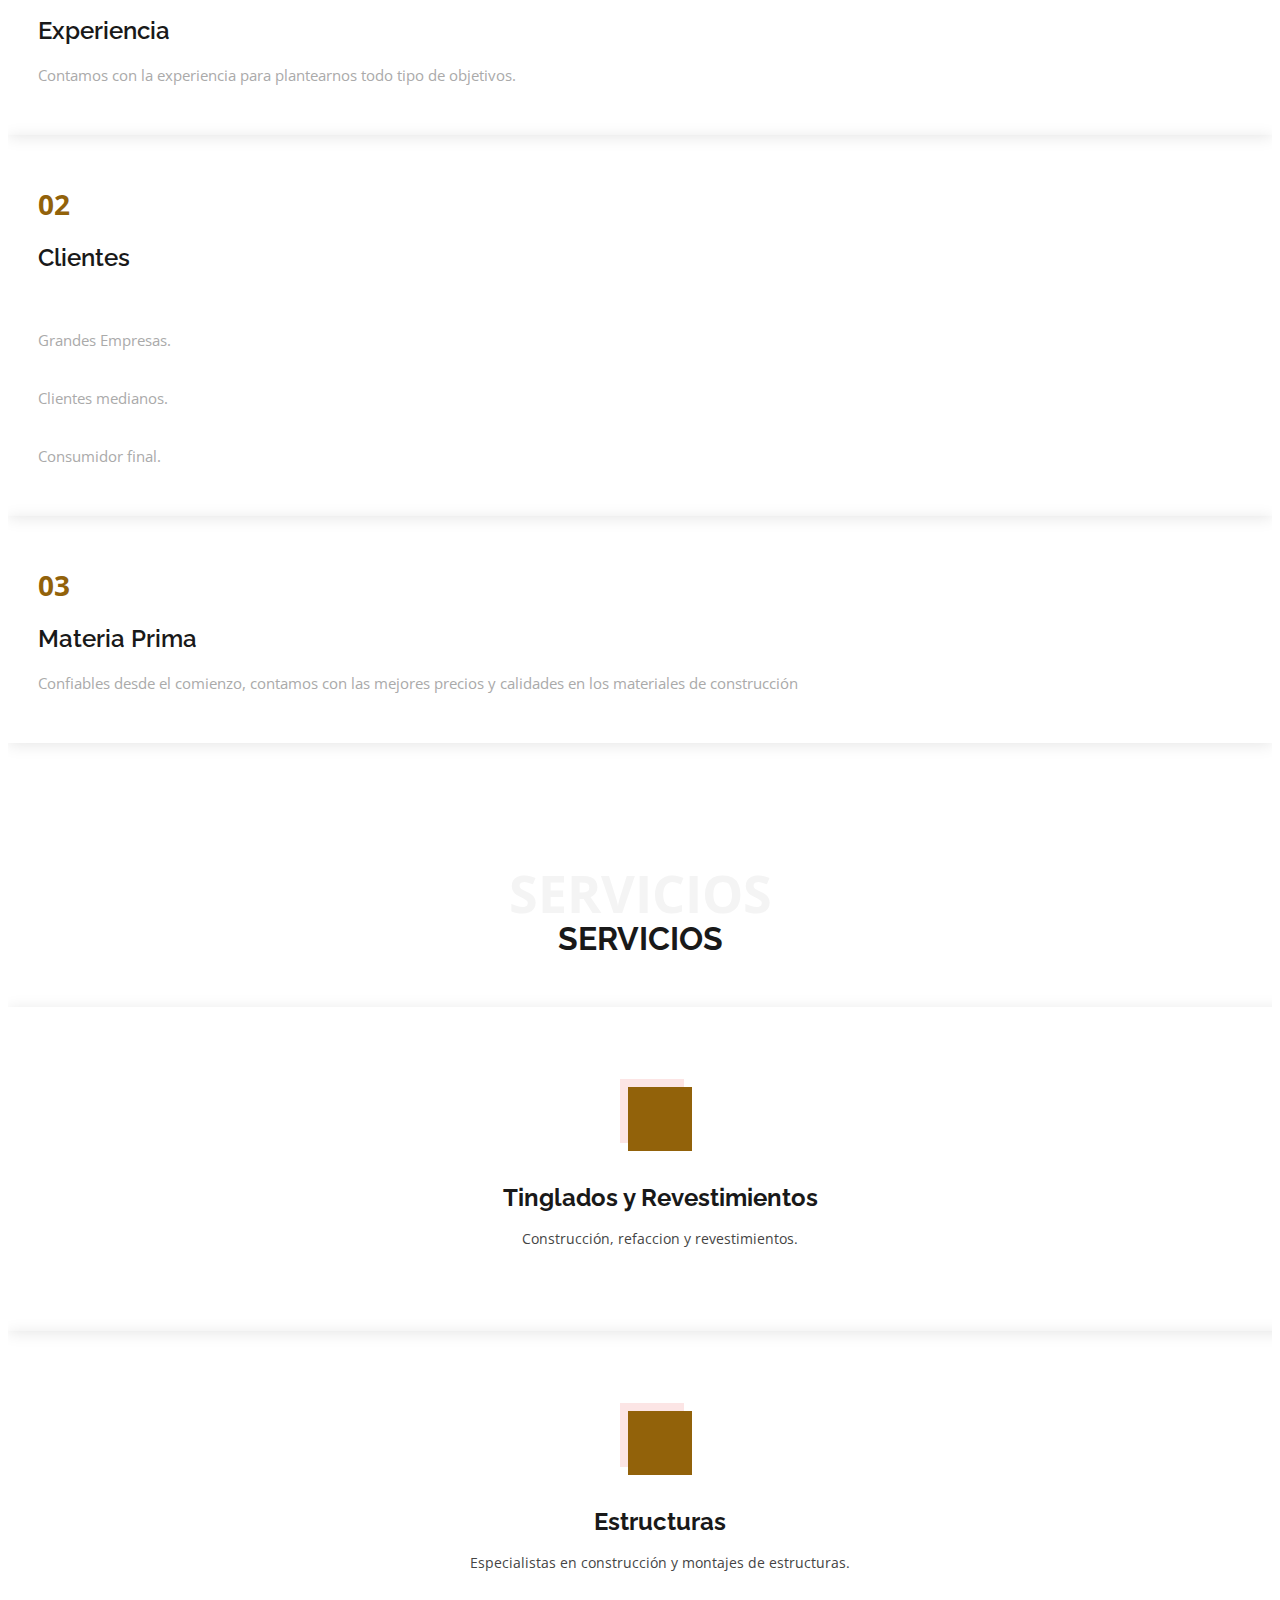
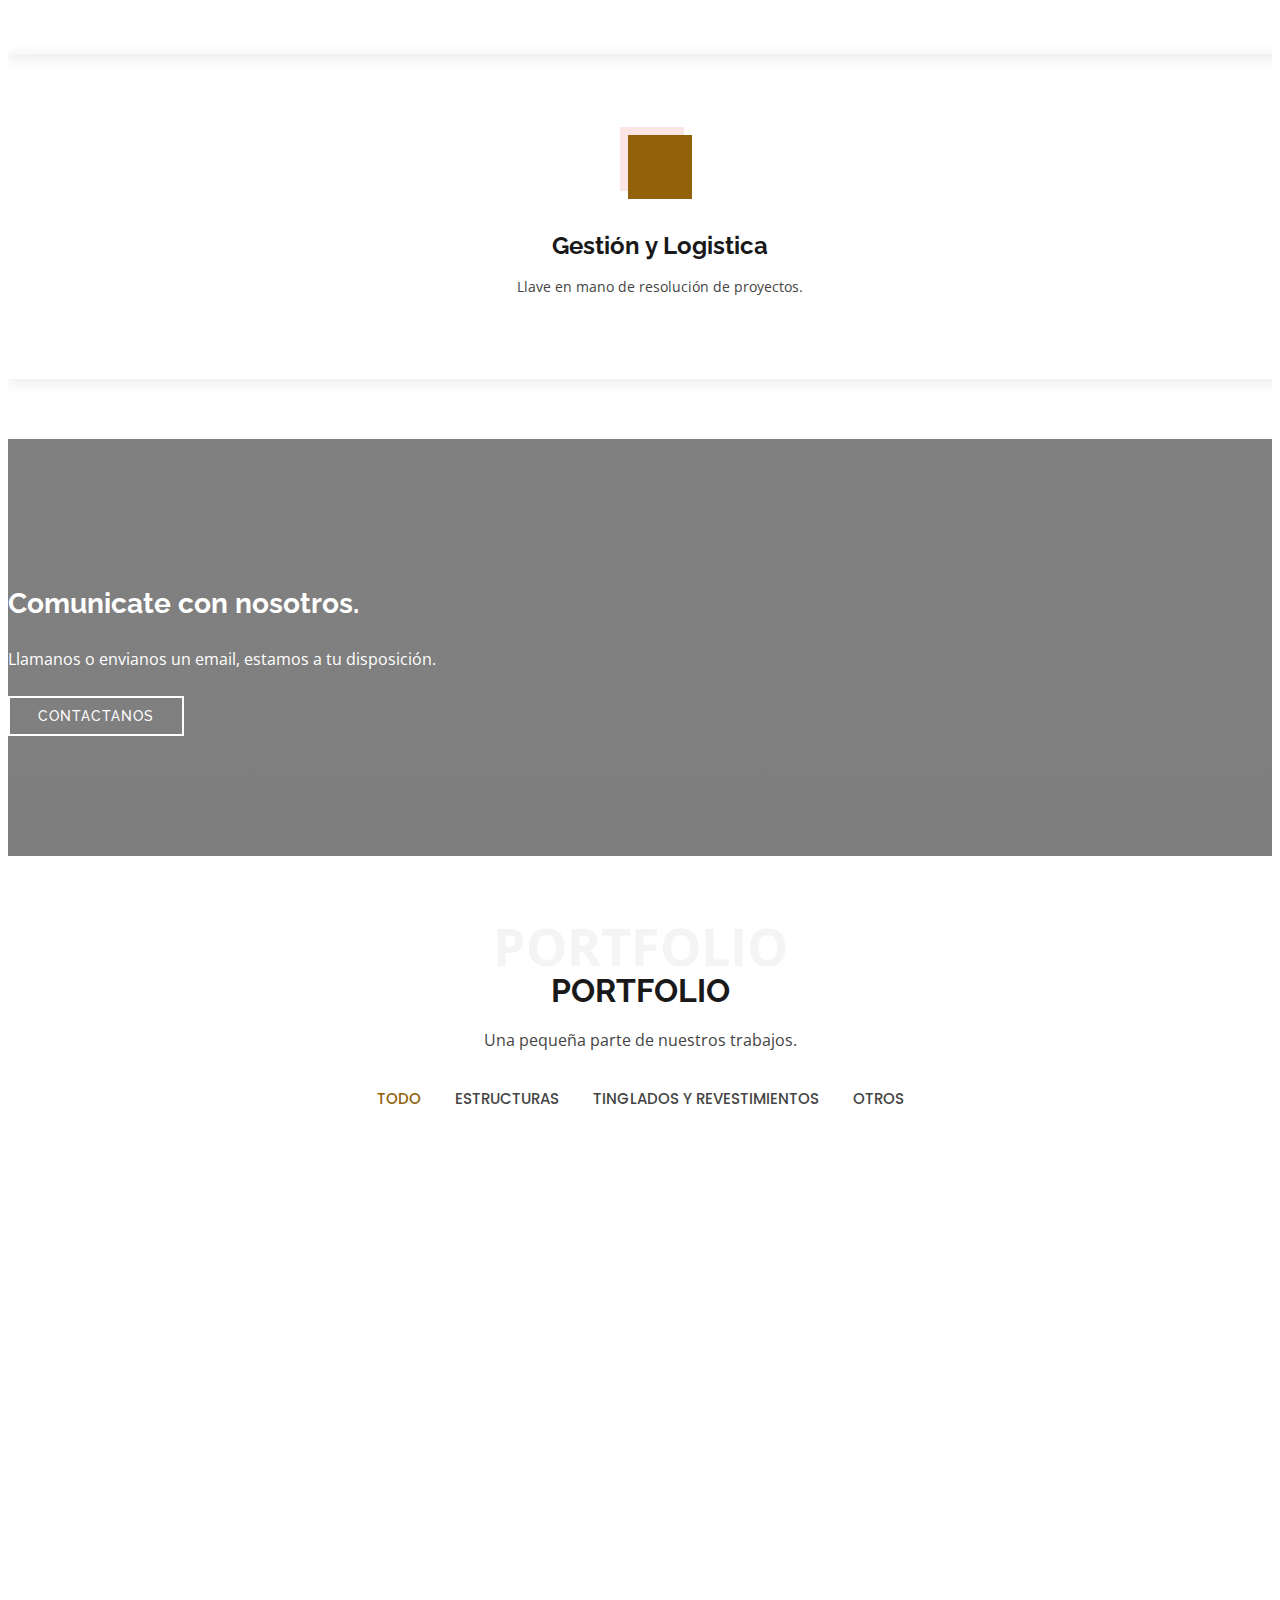
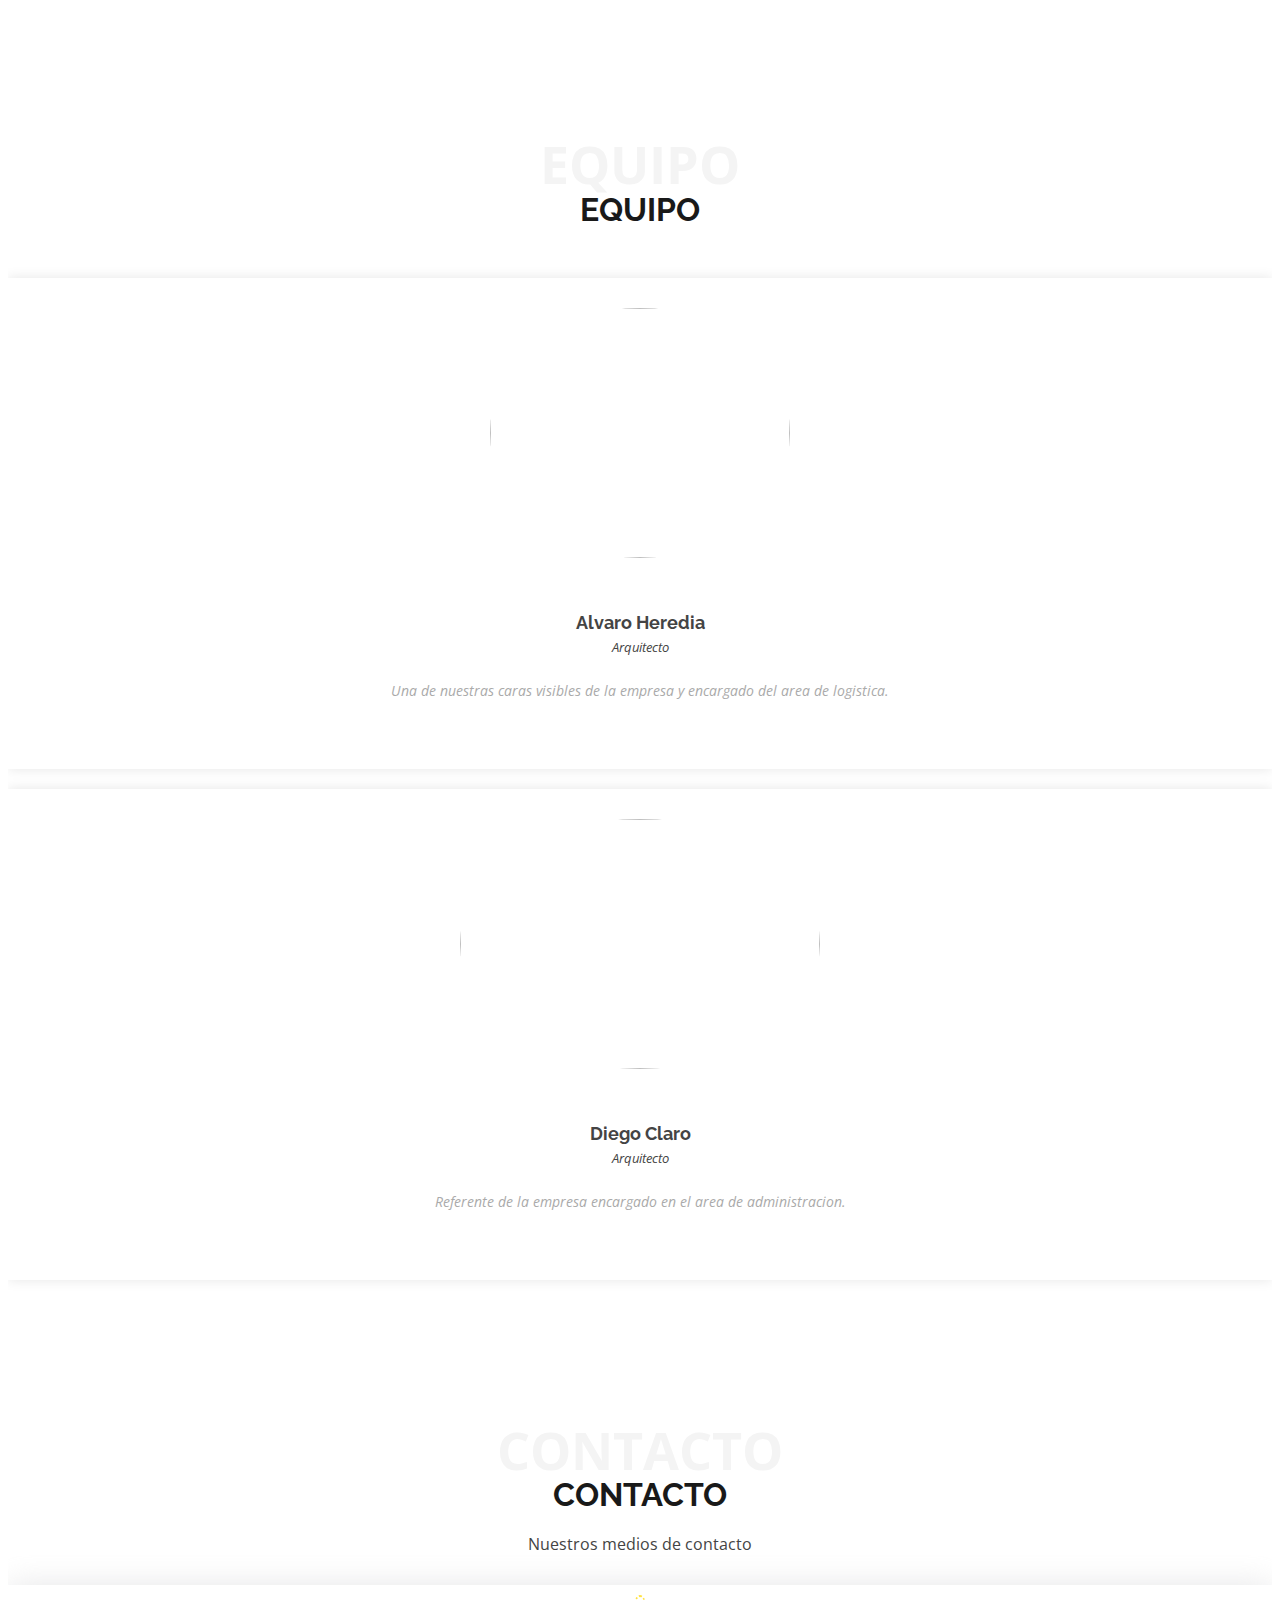
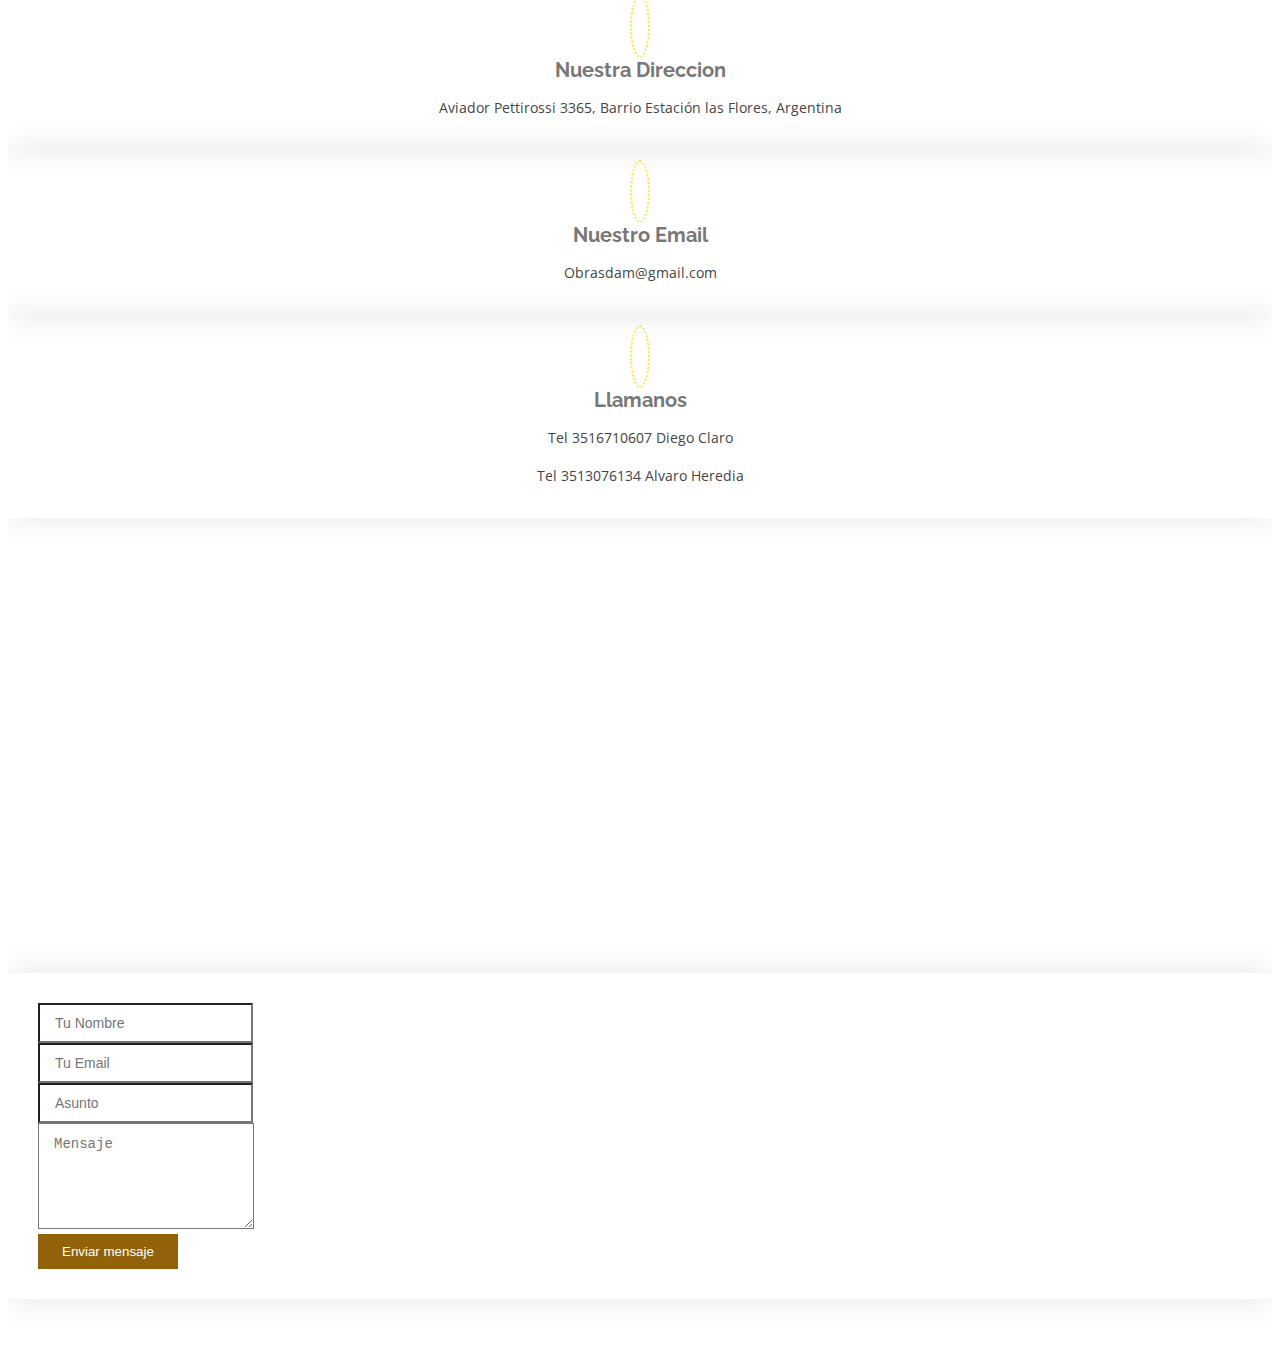
==== commit 598395f3: "Final" ====
--- a/index.html
+++ b/index.html
@@ -42,7 +42,8 @@
     <div class="container d-flex justify-content-center justify-content-md-between">
       <div class="contact-info d-flex align-items-center">
         <i class="bi bi-envelope-fill"></i><a href="Obrasdam@gmail.com">Obrasdam@gmail.com</a>
-        <i class="bi bi-phone-fill phone-icon"></i> +54 351   3076135 
+        <i class="bi bi-phone-fill phone-icon"></i> +54 351   3076134 
+        <i class="bi bi-phone-fill phone-icon"></i> +54 351   6710607 
       </div>
       <div class="social-links d-none d-md-block">
         <!-- <a href="#" class="twitter"><i class="bi bi-twitter"></i></a>
@@ -116,13 +117,13 @@
           <div class="col-lg-6 pt-4 pt-lg-0 order-2 order-lg-1 content" data-aos="fade-right">
             <h3>DAM Construcciones </h3>
             <p class="fst-italic">
-              Es una empresa sinonimo de garantia y confianza
+              Es una empresa sinónimo de garantía y confianza.
             </p>
             <p>
-              Somos una empresa orientada a la construccion en todas sus etapas, para todo tipo de Clientes.  
+              Somos una empresa orientada a la construcción en todas sus etapas, para todo tipo de Clientes.  
             </p>
             <ul>
-              <li><i class="bi bi-check-circle"></i> Cumplimos con obras en toda la Provincia de Cordoba.</li>
+              <li><i class="bi bi-check-circle"></i> Cumplimos con obras en toda la Provincia de Córdoba.</li>
               <li><i class="bi bi-check-circle"></i> Calidad asegurada en todos nuestros servicios.</li>
               <li><i class="bi bi-check-circle"></i> Contamos con Profesionales de alto nivel.</li>
             </ul>
@@ -167,7 +168,7 @@
               <span>03</span>
               <h4> Materia Prima</h4>
               
-              <p>Confiables desde el comienzo, contamos con las mejores precios y calidades en los materiales  de construccion </p>
+              <p>Confiables desde el comienzo, contamos con las mejores precios y calidades en los materiales  de construcción </p>
             </div>
           </div>
 
@@ -192,7 +193,7 @@
             <div class="icon-box">
               <div class="icon"><i class="bx bx-file"></i></div>
               <h4><a href="">Tinglados y Revestimientos</a></h4>
-              <p>Construccion, refaccion y revestimientos. </p>
+              <p>Construcción, refaccion y revestimientos. </p>
             </div>
           </div>
 
@@ -200,15 +201,15 @@
             <div class="icon-box">
               <div class="icon"><i class="bx bx-file"></i></div>
               <h4><a href="">Estructuras </a></h4>
-              <p>Especialistas en construccion y montajes de estructuras</p>
+              <p>Especialistas en construcción y montajes de estructuras.</p>
             </div>
           </div>
 
           <div class="col-lg-4 col-md-6 d-flex align-items-stretch mt-4 mt-lg-0" data-aos="fade-up" data-aos-delay="300">
             <div class="icon-box">
               <div class="icon"><i class="bx bx-file"></i></div>
-              <h4><a href="">Gestion y Logistica</a></h4>
-              <p>Llave en mano de resolucion de proyectos</p>
+              <h4><a href="">Gestión y Logistica</a></h4>
+              <p>Llave en mano de resolución de proyectos.</p>
               
             
             </div>
@@ -228,7 +229,7 @@
 
         <div class="text-center">
           <h3>Comunicate con nosotros.</h3>
-          <p> Llamanos o envianos un email, estamos a tu disposicion.</p>
+          <p> Llamanos o envianos un email, estamos a tu disposición.</p>
           <a class="cta-btn" href="#contact">Contactanos</a>
         </div>
 
@@ -262,7 +263,7 @@
             <img src="fotoPosible3.jpeg" class="img-fluid" alt="">
             <div class="portfolio-info">
               <h4>Alto Paz Tower</h4>
-              <p>Ubicacion: Cordoba Capital</p>
+              <p>Ubicacion: Córdoba Capital</p>
               <p>Formamos parte de este proyecto</p>
               <!-- <a href="Fotos de obras/ventana 1.jpeg" data-gallery="portfolioGallery" class="portfolio-lightbox preview-link" title="App 1"><i class="bx bx-plus"></i></a> -->
               <!-- <a href="portfolio-details.html" class="details-link" title="More Details"><i class="bx bx-link"></i></a> -->
@@ -282,8 +283,8 @@
           <div class="col-lg-4 col-md-6 portfolio-item filter-app">
             <img src="./assets/img/portfolio/terminalcordoba.jpeg" class="img-fluid" alt="">
             <div class="portfolio-info">
-              <h4>Terminal de Cordoba</h4>
-              <p>Ubicacion: Cordoba Capital</p>
+              <h4>Terminal de Córdoba</h4>
+              <p>Ubicacion: Córdoba Capital</p>
               <p>Armado y montaje de estructura metálica.
                   Revestimiento de fachada vidriada</p>
               <!-- <a href="ventana 2.jpeg" data-gallery="portfolioGallery" class="portfolio-lightbox preview-link" title="App 2"><i class="bx bx-plus"></i></a> -->
@@ -295,7 +296,7 @@
             <img src="./assets/img/portfolio/Siglo21.jpeg" class="img-fluid" alt="">
             <div class="portfolio-info">
               <h4>Siglo 21</h4>
-              <p>Ubicacion: Cordoba Capital</p>
+              <p>Ubicacion: Córdoba Capital</p>
               <p>Trabajo: Elaboracion de escaleras interiores, Estructura de la fachada de vidrio. </p>
               <!-- <a href="assets/img/portfolio/portfolio-4.jpg" data-gallery="portfolioGallery" class="portfolio-lightbox preview-link" title="Card 2"><i class="bx bx-plus"></i></a> -->
               <!-- <a href="portfolio-details.html" class="details-link" title="More Details"><i class="bx bx-link"></i></a> -->
@@ -316,7 +317,7 @@
             <img src="./assets/img/portfolio/ciudadUniversitaria2.jpeg" height=50px class="img-fluid" alt="">
             <div class="portfolio-info">
               <h4>Ciudad Universitaria </h4>
-              <p>Ubicacion: Cordoba Capital</p>
+              <p>Ubicacion: Córdoba Capital</p>
               <p>Trabajos: Armado y montaje de la estereoestrcutura, revestimiento de envolventes.</p>
               <!-- <a href="assets/img/portfolio/portfolio-6.jpg" data-gallery="portfolioGallery" class="portfolio-lightbox preview-link" title="App 3"><i class="bx bx-plus"></i></a> -->
               <!-- <a href="portfolio-details.html" class="details-link" title="More Details"><i class="bx bx-link"></i></a> -->
@@ -350,7 +351,7 @@
             <img src="./assets/img/portfolio/ciudaduniversitaria3.jpeg" class="img-fluid" alt="">
             <div class="portfolio-info">
               <h4>Ciudad Universitaria</h4>
-              <p>Ubicacion: Cordoba Capital.</p>
+              <p>Ubicacion: Córdoba Capital.</p>
               <p>Trabajo: Estructura y terminaciones de escalera.</p>
               <!-- <a href="assets/img/portfolio/portfolio-9.jpg" data-gallery="portfolioGallery" class="portfolio-lightbox preview-link" title="Web 3"><i class="bx bx-plus"></i></a> -->
               <!-- <a href="portfolio-details.html" class="details-link" title="More Details"><i class="bx bx-link"></i></a> -->
@@ -399,7 +400,7 @@
             <div class="member">
               <img src="./assets/img/team/DiegoClaroProfilePicture.jpeg" width="360px" height="250px" alt="">
               <h4>Diego Claro</h4>
-              <span>CTO</span>
+              <span>Arquitecto</span>
               <p>
                Referente de la empresa  encargado en el area de administracion.
                </p>
@@ -550,9 +551,11 @@
         You can delete the links only if you purchased the pro version.
         Licensing information: https://bootstrapmade.com/license/ -->
         
-
-  <a href="#" class="back-to-top d-flex align-items-center justify-content-center"><i class="bi bi-arrow-up-short"></i></a>
-  <div id="preloader"></div> -->
+<!-- <p style="text-align: center;"><a href="https://postcron.com" target="_blank" style="font-family: sans-serif; font-size:11px; color: #333">Powered by Postcron</a></p> <iframe src="https://whatsapp-for-business.firebaseapp.com/link-generator/es" style="border:0px #ffffff none;" name="postcron" scrolling="no" frameborder="1" marginheight="0px" marginwidth="0px" height="800px" width="400px" allowfullscreen></iframe> -->
+  <a href="https://api.whatsapp.com/send?phone=5493513076134&text=Hola,%20buenos%20dias!" target="_blank" class=" back-to-top d-flex align-items-center justify-content-evenly" ><i  class=""><span><img width="40px" src="./Logo/whatsapp-logo-1 (1).png" alt=""></span></i></a>
+  <!-- <a href="#"  class="back-to-top d-flex align-items-center justify-content-center" ><i class="bi bi-arrow-up-short"></i></a>  ESTE ES EL ORIGINAL DE ARRIBA -->
+  <div id="preloader"></div>
+  
 
   <!-- Vendor JS Files -->
   <script src="assets/vendor/aos/aos.js"></script>
--- a/assets/css/style.css
+++ b/assets/css/style.css
@@ -0,0 +1,1463 @@
+/**
+* Template Name: Day - v4.3.0
+* Template URL: https://bootstrapmade.com/day-multipurpose-html-template-for-free/
+* Author: BootstrapMade.com
+* License: https://bootstrapmade.com/license/
+*/
+
+/*--------------------------------------------------------------
+# General
+--------------------------------------------------------------*/
+body {
+  font-family: "Open Sans", sans-serif;
+  color: #444444;
+}
+
+a {
+  color: #cc1616;
+  text-decoration: none;
+}
+
+a:hover {
+  color: #e82d2d;
+  text-decoration: none;
+}
+
+h1, h2, h3, h4, h5, h6 {
+  font-family: "Raleway", sans-serif;
+}
+
+/*--------------------------------------------------------------
+# Back to top button
+--------------------------------------------------------------*/
+.back-to-top {
+  position: fixed;
+  visibility: hidden;
+  opacity: 0;
+  right: 15px;
+  bottom: 15px;
+  z-index: 996;
+  background: transparent;
+  width: 40px;
+  height: 40px;
+  transition: all 0.4s;
+}
+
+.back-to-top i {
+  font-size: 28px;
+  color: transparent;
+  line-height: 0;
+}
+
+.back-to-top:hover {
+  background: transparent;
+  color: transparent;
+}
+
+.back-to-top.active {
+  visibility:visible;
+  opacity: 1;
+}
+
+/*--------------------------------------------------------------
+# Preloader
+--------------------------------------------------------------*/
+#preloader {
+  position: fixed;
+  top: 0;
+  left: 0;
+  right: 0;
+  bottom: 0;
+  z-index: 9999;
+  overflow: hidden;
+  background: #fff;
+}
+
+#preloader:before {
+  content: "";
+  position: fixed;
+  top: calc(50% - 30px);
+  left: calc(50% - 30px);
+  border: 6px solid #cc1616;
+  border-top-color: #efefef;
+  border-radius: 50%;
+  width: 60px;
+  height: 60px;
+  -webkit-animation: animate-preloader 1s linear infinite;
+  animation: animate-preloader 1s linear infinite;
+}
+
+#preloaderr {
+  position: fixed;
+  top: 0;
+  left: 0;
+  right: 0;
+  bottom: 0;
+  z-index: 9999;
+  overflow: hidden;
+  background: #fff;
+}
+
+#preloaderr:before {
+  content: "";
+  position: fixed;
+  top: calc(50% - 30px);
+  left: calc(50% - 30px);
+  border: 6px solid #cc1616;
+  border-top-color: #efefef;
+  border-radius: 50%;
+  width: 60px;
+  height: 60px;
+  -webkit-animation: animate-preloader 1s linear infinite;
+  animation: animate-preloader 1s linear infinite;
+}
+
+@-webkit-keyframes animate-preloader {
+  0% {
+    transform: rotate(0deg);
+  }
+  100% {
+    transform: rotate(360deg);
+  }
+}
+
+@keyframes animate-preloader {
+  0% {
+    transform: rotate(0deg);
+  }
+  100% {
+    transform: rotate(360deg);
+  }
+}
+
+/*--------------------------------------------------------------
+# Disable aos animation delay on mobile devices
+--------------------------------------------------------------*/
+@media screen and (max-width: 768px) {
+  [data-aos-delay] {
+    transition-delay: 0 !important;
+  }
+}
+
+/*--------------------------------------------------------------
+# Top Bar
+--------------------------------------------------------------*/
+#topbar {
+  background: #191919;
+  font-size: 15px;
+  height: 40px;
+  padding: 0;
+  color: rgba(255, 255, 255, 0.6);
+}
+
+#topbar .contact-info a {
+  line-height: 0;
+  color: rgba(255, 255, 255, 0.6);
+  transition: 0.3s;
+}
+
+#topbar .contact-info a:hover {
+  color: #fff;
+}
+
+#topbar .contact-info i {
+  color: #92620a;
+  line-height: 0;
+  margin-right: 5px;
+}
+
+#topbar .contact-info .phone-icon {
+  margin-left: 15px;
+}
+
+#topbar .social-links a {
+  color: #92620a;
+  padding: 4px 12px;
+  display: inline-block;
+  line-height: 1px;
+  transition: 0.3s;
+}
+
+#topbar .social-links a:hover {
+  color: #fff;
+}
+
+/*--------------------------------------------------------------
+# Header
+--------------------------------------------------------------*/
+#header {
+  background: rgb(0, 0, 0);
+  transition: all 0.5s;
+  z-index: 997;
+  height: 70px;
+}
+
+#header.fixed-top 
+  background: #191919;
+}
+
+#header .logo {
+  font-size: 30px;
+  
+  margin: 0;
+  padding: 0;
+  line-height: 1;
+  font-weight: 700;
+  letter-spacing: 2px;
+  text-transform: uppercase;
+}
+
+#header .logo a {
+  color: #fff;
+}
+
+#header .logo img {
+  max-height: 40px;
+ 
+}
+
+.scrolled-offset {
+  margin-top: 70px;
+}
+
+/*--------------------------------------------------------------
+# Navigation Menu
+--------------------------------------------------------------*/
+/**
+* Desktop Navigation 
+*/
+.navbar {
+  padding: 0;
+}
+
+.navbar ul {
+  margin: 0;
+  padding: 0;
+  display: flex;
+  list-style: none;
+  align-items: center;
+}
+
+.navbar li {
+  position: relative;
+}
+
+.navbar > ul > li {
+  margin-left: 5px;
+}
+
+.navbar a, .navbar a:focus {
+  display: flex;
+  align-items: center;
+  justify-content: space-between;
+  padding: 25px 15px 24px 15px;
+  font-size: 14px;
+  color: #fff;
+  white-space: nowrap;
+  transition: 0.3s;
+}
+
+.navbar a i, .navbar a:focus i {
+  font-size: 12px;
+  line-height: 0;
+  margin-left: 5px;
+}
+
+.navbar a:hover, .navbar .active, .navbar .active:focus, .navbar li:hover > a {
+  background: #92620a;
+}
+
+.navbar .dropdown ul {
+  display: block;
+  position: absolute;
+  left: 0;
+  top: calc(100% + 30px);
+  margin: 0;
+  padding: 10px 0;
+  z-index: 99;
+  opacity: 0;
+  visibility: hidden;
+  background: #fff;
+  box-shadow: 0px 0px 30px rgba(127, 137, 161, 0.25);
+  transition: 0.3s;
+}
+
+.navbar .dropdown ul li {
+  min-width: 200px;
+}
+
+.navbar .dropdown ul a {
+  padding: 10px 20px;
+  color: #191919;
+}
+
+.navbar .dropdown ul a i {
+  font-size: 12px;
+}
+
+.navbar .dropdown ul a:hover, .navbar .dropdown ul .active:hover, .navbar .dropdown ul li:hover > a {
+  color: #fff;
+}
+
+.navbar .dropdown:hover > ul {
+  opacity: 1;
+  top: 100%;
+  visibility: visible;
+}
+
+.navbar .dropdown .dropdown ul {
+  top: 0;
+  left: calc(100% - 30px);
+  visibility: hidden;
+}
+
+.navbar .dropdown .dropdown:hover > ul {
+  opacity: 1;
+  top: 0;
+  left: 100%;
+  visibility: visible;
+}
+
+@media (max-width: 1366px) {
+  .navbar .dropdown .dropdown ul {
+    left: -90%;
+  }
+  .navbar .dropdown .dropdown:hover > ul {
+    left: -100%;
+  }
+}
+
+/**
+* Mobile Navigation 
+*/
+.mobile-nav-toggle {
+  color: #fff;
+  font-size: 28px;
+  cursor: pointer;
+  display: none;
+  line-height: 0;
+  transition: 0.5s;
+}
+
+.mobile-nav-toggle.bi-x {
+  color: #92620a;
+}
+
+@media (max-width: 991px) {
+  .mobile-nav-toggle {
+    display: block;
+  }
+  .navbar ul {
+    display: none;
+  }
+}
+
+.navbar-mobile {
+  position: fixed;
+  overflow: hidden;
+  top: 0;
+  right: 0;
+  left: 0;
+  bottom: 0;
+  background: rgba(0, 0, 0, 0.9);
+  transition: 0.3s;
+  z-index: 999;
+}
+
+.navbar-mobile .mobile-nav-toggle {
+  position: absolute;
+  top: 15px;
+  right: 15px;
+}
+
+.navbar-mobile ul {
+  display: block;
+  position: absolute;
+  top: 55px;
+  right: 15px;
+  bottom: 15px;
+  left: 15px;
+  padding: 10px 0;
+  background-color: #fff;
+  overflow-y: auto;
+  transition: 0.3s;
+}
+
+.navbar-mobile a {
+  padding: 10px 20px;
+  font-size: 15px;
+  color: #191919;
+}
+
+.navbar-mobile a:hover, .navbar-mobile .active, .navbar-mobile li:hover > a {
+  color: #92620a;
+  background: none;
+}
+
+.navbar-mobile .getstarted {
+  margin: 15px;
+}
+
+.navbar-mobile .dropdown ul {
+  position: static;
+  display: none;
+  margin: 10px 20px;
+  padding: 10px 0;
+  z-index: 99;
+  opacity: 1;
+  visibility: visible;
+  background: #fff;
+  box-shadow: 0px 0px 30px rgba(127, 137, 161, 0.25);
+}
+
+.navbar-mobile .dropdown ul li {
+  min-width: 200px;
+}
+
+.navbar-mobile .dropdown ul a {
+  padding: 10px 20px;
+}
+
+.navbar-mobile .dropdown ul a i {
+  font-size: 12px;
+}
+
+.navbar-mobile .dropdown ul a:hover, .navbar-mobile .dropdown ul .active:hover, .navbar-mobile .dropdown ul li:hover > a {
+  color: #92620a;
+}
+
+.navbar-mobile .dropdown > .dropdown-active {
+  display: block;
+}
+
+/*--------------------------------------------------------------
+# Hero Section
+--------------------------------------------------------------*/
+#hero {
+  width: 100%;
+  height: calc(100vh - 110px);
+  background: url("../img/architecture-1048092_1920.jpeg") top center;
+  background-size: cover;
+  position: relative;
+}
+
+#hero:before {
+  content: "";
+  background: rgba(0, 0, 0, 0.5);
+  position: absolute;
+  bottom: 0;
+  top: 0;
+  left: 0;
+  right: 0;
+}
+
+#hero h1 {
+  margin: 0 0 10px 0;
+  font-size: 48px;
+  font-weight: 700;
+  line-height: 56px;
+  text-transform: uppercase;
+  color: #fff;
+}
+
+#hero h2 {
+  color: #eee;
+  margin-bottom: 30px;
+  font-size: 24px;
+}
+
+#hero .btn-get-started {
+  font-family: "Raleway", sans-serif;
+  text-transform: uppercase;
+  font-weight: 500;
+  font-size: 14px;
+  letter-spacing: 0.5px;
+  display: inline-block;
+  padding: 10px 28px;
+  transition: 0.5s;
+  border: 2px solid #fff;
+  color: #fff;
+}
+
+#hero .btn-get-started:hover {
+  background: #92620a;
+  border-color: #92620a;
+}
+
+@media (min-width: 1024px) {
+  #hero {
+    background-attachment: fixed;
+  }
+}
+
+@media (max-width: 768px) {
+  #hero {
+    text-align: center;
+  }
+  #hero .container {
+    padding-top: 40px;
+  }
+  #hero h1 {
+    font-size: 28px;
+    line-height: 36px;
+  }
+  #hero h2 {
+    font-size: 18px;
+    line-height: 24px;
+    margin-bottom: 30px;
+  }
+}
+
+/*--------------------------------------------------------------
+# Sections General
+--------------------------------------------------------------*/
+section {
+  padding: 60px 0;
+  overflow: hidden;
+}
+
+.section-title {
+  text-align: center;
+  padding: 30px 0;
+  position: relative;
+}
+
+.section-title h2 {
+  font-size: 32px;
+  font-weight: 700;
+  text-transform: uppercase;
+  margin-bottom: 20px;
+  padding-bottom: 0;
+  color: #191919;
+  position: relative;
+  z-index: 2;
+}
+
+.section-title span {
+  position: absolute;
+  top: 30px;
+  color: #f4f4f4;
+  left: 0;
+  right: 0;
+  z-index: 1;
+  font-weight: 700;
+  font-size: 52px;
+  text-transform: uppercase;
+  line-height: 0;
+}
+
+.section-title p {
+  margin-bottom: 0;
+  position: relative;
+  z-index: 2;
+}
+
+@media (max-width: 575px) {
+  .section-title h2 {
+    font-size: 28px;
+    margin-bottom: 15px;
+  }
+  .section-title span {
+    font-size: 38px;
+  }
+}
+
+/*--------------------------------------------------------------
+# About
+--------------------------------------------------------------*/
+.about .content h3 {
+  font-weight: 600;
+  font-size: 26px;
+}
+.row .img-fluid{
+ 
+  
+}
+
+.about .content ul {
+  list-style: none;
+  padding: 0;
+}
+
+.about .content ul li {
+  padding-bottom: 10px;
+}
+
+.about .content ul i {
+  font-size: 20px;
+  padding-right: 4px;
+  color: #92620a;
+}
+
+.about .content p:last-child {
+  margin-bottom: 0;
+}
+
+/*--------------------------------------------------------------
+# Why Us
+--------------------------------------------------------------*/
+.why-us {
+  padding-top: 10px;
+}
+
+.why-us .box {
+  padding: 50px 30px;
+  box-shadow: 0px 2px 15px rgba(0, 0, 0, 0.1);
+  transition: all ease-in-out 0.3s;
+}
+
+.why-us .box span {
+  display: block;
+  font-size: 28px;
+  font-weight: 700;
+  color: #92620a;
+}
+
+.why-us .box h4 {
+  font-size: 24px;
+  font-weight: 600;
+  padding: 0;
+  margin: 20px 0;
+  color: #191919;
+}
+
+.why-us .box p {
+  color: #aaaaaa;
+  font-size: 15px;
+  margin: 0;
+  padding: 0;
+}
+.why-us .box img {
+  max-width: 20px;
+  margin: 0;
+  padding: 0;
+}
+
+.why-us .box:hover {
+  background: #92620a;
+  padding: 30px 30px 70px 30px;
+  box-shadow: 10px 15px 30px rgba(0, 0, 0, 0.18);
+}
+
+.why-us .box:hover span, .why-us .box:hover h4, .why-us .box:hover p {
+  color: #fff;
+}
+
+/*--------------------------------------------------------------
+# Clients
+--------------------------------------------------------------*/
+.clients {
+  background: #f2f2f2;
+  padding: 15px 0;
+  text-align: center;
+}
+
+.clients img {
+  width: 50%;
+  filter: grayscale(100);
+  transition: all 0.4s ease-in-out;
+  display: inline-block;
+  padding: 15px 0;
+}
+
+.clients img:hover {
+  filter: none;
+  transform: scale(1.2);
+}
+
+@media (max-width: 768px) {
+  .clients img {
+    width: 40%;
+  }
+}
+
+/*--------------------------------------------------------------
+# Services
+--------------------------------------------------------------*/
+
+
+
+.services .icon-box {
+  text-align: center;
+  padding: 80px 20px 80px 20px ;
+  transition: all ease-in-out 0.3s;
+  box-shadow: 0px 2px 15px rgba(0, 0, 0, 0.1);
+  box-sizing: content-box ;
+  width: 100%;;
+
+}
+/* jh.hi hr */
+.services .icon-box .icon {
+  margin: 0 auto;
+  width: 64px;
+  height: 64px;
+  background: #92620a;
+  transition: all .3s ease-out 0s;
+  display: flex ;
+  align-items:center;
+  justify-content: center;
+  margin-bottom: 20px;
+  transform-style: preserve-3d;
+  
+  
+}
+
+.services .icon-box .icon i {
+  color: #fff;
+  font-size: 28px;
+  
+}
+
+.services .icon-box .icon::before {
+  position: absolute;
+  content: '';
+  left: -8px;
+  top: -8px;
+  height: 100%;
+  width: 100%;
+  background: #fce5e5;
+  transition: all .3s ease-out 0s;
+  transform: translateZ(-1px);  
+  
+}
+
+.services .icon-box h4 {
+  
+  font-weight: 700;
+  margin-bottom: 15px;
+  font-size: 24px;
+}
+
+.services .icon-box h4 a {
+  color: #191919;
+}
+
+.services .icon-box p {
+  line-height: 24px;
+  font-size: 14px;
+  margin-bottom: 0;
+}
+
+.services .icon-box:hover {
+  background:#d69422;
+  border-color: #d69422;
+  padding: 70px 20px 90px 20px;
+}
+
+.services .icon-box:hover .icon {
+  background: #fff;
+}
+
+.services .icon-box:hover .icon i {
+  color: #92620a;
+}
+
+.services .icon-box:hover .icon::before {
+  background: #92620a;
+}
+
+.services .icon-box:hover h4 a, .services .icon-box:hover p {
+  color: #fff;
+}
+
+/*--------------------------------------------------------------
+# Cta
+--------------------------------------------------------------*/
+.cta {
+  background: linear-gradient(rgba(2, 2, 2, 0.5), rgba(0, 0, 0, 0.5)), url("../img/architecture-2256489_1920.jpeg") fixed center center;
+  background-size: cover;
+  padding: 120px 0;
+}
+
+.cta h3 {
+  color: #fff;
+  font-size: 28px;
+  font-weight: 700;
+}
+
+.cta p {
+  color: #fff;
+}
+
+.cta .cta-btn {
+  font-family: "Raleway", sans-serif;
+  text-transform: uppercase;
+  font-weight: 500;
+  font-size: 14px;
+  letter-spacing: 1px;
+  display: inline-block;
+  padding: 10px 28px;
+  transition: 0.5s;
+  margin-top: 10px;
+  border: 2px solid #fff;
+  color: #fff;
+}
+
+.cta .cta-btn:hover {
+  background: #92620a;
+  border: 2px solid #92620a;
+}
+
+/*--------------------------------------------------------------
+# Portfolio
+--------------------------------------------------------------*/
+.portfolio #portfolio-flters {
+  padding: 0;
+  margin: 0 auto 25px auto;
+  list-style: none;
+  text-align: center;
+  border-radius: 50px;
+}
+
+.portfolio #portfolio-flters li {
+  cursor: pointer;
+  display: inline-block;
+  padding: 10px 15px;
+  font-size: 15px;
+  font-weight: 500;
+  line-height: 1;
+  text-transform: uppercase;
+  color: #444444;
+  margin-bottom: 5px;
+  transition: all 0.3s ease-in-out;
+  font-family: "Poppins", sans-serif;
+}
+
+.portfolio #portfolio-flters li:hover, .portfolio #portfolio-flters li.filter-active {
+  color: #92620a;
+}
+
+.portfolio #portfolio-flters li:last-child {
+  margin-right: 0;
+}
+
+.portfolio .portfolio-item {
+  margin-bottom: 30px;
+}
+
+.portfolio .portfolio-item .portfolio-info {
+  opacity: 0;
+  position: absolute;
+  left: 30px;
+  right: 30px;
+  bottom: 0;
+  z-index: 3;
+  transition: all ease-in-out 0.3s;
+  background: rgba(255, 255, 255, 0.9);
+  padding: 15px;
+}
+
+.portfolio .portfolio-item .portfolio-info h4 {
+  font-size: 18px;
+  color: #fff;
+  font-weight: 600;
+  color: #191919;
+}
+
+.portfolio .portfolio-item .portfolio-info p {
+  color: #4c4c4c;
+  font-size: 14px;
+  margin-bottom: 0;
+}
+
+.portfolio .portfolio-item .portfolio-info .preview-link, .portfolio .portfolio-item .portfolio-info .details-link {
+  position: absolute;
+  right: 40px;
+  font-size: 24px;
+  top: calc(50% - 18px);
+  color: #333333;
+}
+
+.portfolio .portfolio-item .portfolio-info .preview-link:hover, .portfolio .portfolio-item .portfolio-info .details-link:hover {
+  color: #92620a;
+}
+
+.portfolio .portfolio-item .portfolio-info .details-link {
+  right: 10px;
+}
+
+.portfolio .portfolio-item .portfolio-links {
+  opacity: 0;
+  left: 0;
+  right: 0;
+  text-align: center;
+  z-index: 3;
+  position: absolute;
+  transition: all ease-in-out 0.3s;
+}
+
+.portfolio .portfolio-item .portfolio-links a {
+  color: #fff;
+  margin: 0 2px;
+  font-size: 28px;
+  display: inline-block;
+  transition: 0.3s;
+}
+
+.portfolio .portfolio-item .portfolio-links a:hover {
+  color: #92620a;
+}
+
+.portfolio .portfolio-item:hover .portfolio-info {
+  opacity: 1;
+  bottom: 20px;
+}
+
+/*--------------------------------------------------------------
+# Portfolio Details
+--------------------------------------------------------------*/
+.portfolio-details {
+  padding-top: 40px;
+}
+
+.portfolio-details .portfolio-details-slider img {
+  width: 100%;
+}
+
+.portfolio-details .portfolio-details-slider .swiper-pagination {
+  margin-top: 20px;
+  position: relative;
+}
+
+.portfolio-details .portfolio-details-slider .swiper-pagination .swiper-pagination-bullet {
+  width: 12px;
+  height: 12px;
+  background-color: #fff;
+  opacity: 1;
+  border: 1px solid #92620a;
+}
+
+.portfolio-details .portfolio-details-slider .swiper-pagination .swiper-pagination-bullet-active {
+  background-color: #92620a;
+}
+
+.portfolio-details .portfolio-info {
+  padding: 30px;
+  box-shadow: 0px 0 30px rgba(25, 25, 25, 0.08);
+}
+
+.portfolio-details .portfolio-info h3 {
+  font-size: 22px;
+  font-weight: 700;
+  margin-bottom: 20px;
+  padding-bottom: 20px;
+  border-bottom: 1px solid #eee;
+}
+
+.portfolio-details .portfolio-info ul {
+  list-style: none;
+  padding: 0;
+  font-size: 15px;
+}
+
+.portfolio-details .portfolio-info ul li + li {
+  margin-top: 10px;
+}
+
+.portfolio-details .portfolio-description {
+  padding-top: 30px;
+}
+
+.portfolio-details .portfolio-description h2 {
+  font-size: 26px;
+  font-weight: 700;
+  margin-bottom: 20px;
+}
+
+.portfolio-details .portfolio-description p {
+  padding: 0;
+}
+
+/*--------------------------------------------------------------
+# Pricing
+--------------------------------------------------------------*/
+.pricing .box {
+  padding: 20px;
+  background: #f9f9f9;
+  text-align: center;
+  border-radius: 8px;
+  position: relative;
+  overflow: hidden;
+}
+
+.pricing .box h3 {
+  font-weight: 400;
+  padding: 15px;
+  font-size: 18px;
+  text-transform: uppercase;
+  font-weight: 600;
+  color: #191919;
+}
+
+.pricing .box h4 {
+  font-size: 42px;
+  color: #92620a;
+  font-weight: 500;
+  font-family: "Open Sans", sans-serif;
+  margin-bottom: 20px;
+}
+
+.pricing .box h4 sup {
+  font-size: 20px;
+  top: -15px;
+  left: -3px;
+}
+
+.pricing .box h4 span {
+  color: #bababa;
+  font-size: 16px;
+  font-weight: 300;
+}
+
+.pricing .box ul {
+  padding: 0;
+  list-style: none;
+  color: #191919;
+  text-align: center;
+  line-height: 20px;
+  font-size: 14px;
+}
+
+.pricing .box ul li {
+  padding-bottom: 16px;
+}
+
+.pricing .box ul i {
+  color: #92620a;
+  font-size: 18px;
+  padding-right: 4px;
+}
+
+.pricing .box ul .na {
+  color: #ccc;
+  text-decoration: line-through;
+}
+
+.pricing .box .btn-wrap {
+  padding: 15px;
+  text-align: center;
+}
+
+.pricing .box .btn-buy {
+  background: #92620a;
+  display: inline-block;
+  padding: 10px 40px;
+  color: #fff;
+  transition: none;
+  font-size: 14px;
+  font-weight: 400;
+  font-family: "Raleway", sans-serif;
+  font-weight: 600;
+  transition: 0.3s;
+}
+
+.pricing .box .btn-buy:hover {
+  background: #92620a;
+}
+
+.pricing .featured {
+  background: ##92620a;
+  box-shadow: none;
+  color: #fff;
+}
+
+.pricing .featured h3, .pricing .featured h4, .pricing .featured ul, .pricing .featured ul li, .pricing .featured ul .na {
+  color: #fff;
+}
+
+.pricing .featured h4 span {
+  color: rgba(255, 255, 255, 0.58);
+}
+
+.pricing .featured .btn-wrap {
+  padding: 15px;
+  text-align: center;
+}
+
+.pricing .featured .btn-buy {
+  background: rgba(255, 255, 255, 0.2);
+}
+
+.pricing .featured .btn-buy:hover {
+  background: #fff;
+  color: #92620a;
+}
+
+/*--------------------------------------------------------------
+# Team
+--------------------------------------------------------------*/
+.team .member {
+  text-align: center;
+  margin-bottom: 20px;
+  box-shadow: 0px 0px 12px 0px rgba(0, 0, 0, 0.1);
+  padding: 30px 20px;
+  background: #fff;
+ 
+}
+
+.team .member img {
+  max-width: 60%;
+  border-radius: 50%;
+  margin: 0 0 30px 0;
+}
+.team .container .row { 
+  justify-content: center;
+
+}
+.team .member h4 {
+  font-weight: 700;
+  margin-bottom: 2px;
+  font-size: 18px;
+}
+
+.team .member span {
+  font-style: italic;
+  
+  font-size: 13px;
+}
+
+.team .member p {
+  padding-top: 10px;
+  font-size: 14px;
+  font-style: italic;
+  color: #aaaaaa;
+}
+
+.team .member .social {
+  margin-top: 15px;
+}
+
+.team .member .social a {
+  color: #919191;
+  transition: 0.3s;
+}
+
+.team .member .social a:hover {
+  color: #92620a;
+}
+
+.team .member .social i {
+  font-size: 18px;
+  margin: 0 2px;
+}
+
+/*--------------------------------------------------------------
+# Contact
+--------------------------------------------------------------*/
+.contact .info-box {
+  color: #444444;
+  text-align: center;
+  box-shadow: 0 0 30px rgba(214, 215, 216, 0.6);
+  padding: 20px 0 30px 0;
+}
+
+.contact .info-box i {
+  font-size: 32px;
+  color: #92620a;
+  border-radius: 50%;
+  padding: 8px;
+  border: 2px dotted #ffe241;
+}
+
+.contact .info-box h3 {
+  font-size: 20px;
+  color: #777777;
+  font-weight: 700;
+  margin: 10px 0;
+}
+
+.contact .info-box p {
+  padding: 0;
+  line-height: 24px;
+  font-size: 14px;
+  margin-bottom: 0;
+}
+
+.contact .php-email-form {
+  box-shadow: 0 0 30px rgba(214, 215, 216, 0.6);
+  padding: 30px;
+}
+
+.contact .php-email-form .error-message {
+  display: none;
+  color: #fff;
+  background: #92620a;
+  text-align: left;
+  padding: 15px;
+  font-weight: 600;
+}
+
+.contact .php-email-form .error-message br + br {
+  margin-top: 25px;
+}
+
+.contact .php-email-form .sent-message {
+  display: none;
+  color: #fff;
+  background: #18d26e;
+  text-align: center;
+  padding: 15px;
+  font-weight: 600;
+}
+
+.contact .php-email-form .loading {
+  display: none;
+  background: #fff;
+  text-align: center;
+  padding: 15px;
+}
+
+.contact .php-email-form .loading:before {
+  content: "";
+  display: inline-block;
+  border-radius: 50%;
+  width: 24px;
+  height: 24px;
+  margin: 0 10px -6px 0;
+  border: 3px solid #18d26e;
+  border-top-color: #eee;
+  -webkit-animation: animate-loading 1s linear infinite;
+  animation: animate-loading 1s linear infinite;
+}
+
+.contact .php-email-form input, .contact .php-email-form textarea {
+  border-radius: 0;
+  box-shadow: none;
+  font-size: 14px;
+}
+
+.contact .php-email-form input::focus, .contact .php-email-form textarea::focus {
+  background-color: #92620a;
+}
+
+.contact .php-email-form input {
+  padding: 10px 15px;
+}
+
+.contact .php-email-form textarea {
+  padding: 12px 15px;
+}
+
+.contact .php-email-form button[type="submit"] {
+  background: #92620a;
+  border: 0;
+  padding: 10px 24px;
+  color: #fff;
+  transition: 0.4s;
+}
+
+.contact .php-email-form button[type="submit"]:hover {
+  background: #92620a;
+}
+
+@-webkit-keyframes animate-loading {
+  0% {
+    transform: rotate(0deg);
+  }
+  100% {
+    transform: rotate(360deg);
+  }
+}
+
+@keyframes animate-loading {
+  0% {
+    transform: rotate(0deg);
+  }
+  100% {
+    transform: rotate(360deg);
+  }
+}
+
+/*--------------------------------------------------------------
+# Breadcrumbs
+--------------------------------------------------------------*/
+.breadcrumbs {
+  padding: 15px 0;
+  background: #efefef;
+}
+
+.breadcrumbs h2 {
+  font-size: 26px;
+  font-weight: 600;
+}
+
+.breadcrumbs ol {
+  display: flex;
+  flex-wrap: wrap;
+  list-style: none;
+  padding: 0 0 10px 0;
+  margin: 0;
+  font-size: 14px;
+}
+
+.breadcrumbs ol li + li {
+  padding-left: 10px;
+}
+
+.breadcrumbs ol li + li::before {
+  display: inline-block;
+  padding-right: 10px;
+  color: #333333;
+  content: "/";
+}
+
+/*--------------------------------------------------------------
+# Footer
+--------------------------------------------------------------*/
+#footer {
+  background: #0c0c0c;
+  padding: 0 0 30px 0;
+  color: #fff;
+  font-size: 14px;
+}
+
+#footer .footer-top {
+  padding: 60px 0 30px 0;
+}
+
+#footer .footer-top .footer-info {
+  margin-bottom: 15px;
+  background: #191919;
+  color: #fff;
+  border-top: 4px solid #92620a;
+  text-align: center;
+  padding: 30px 20px;
+}
+
+#footer .footer-top .footer-info h3 {
+  font-size: 36px;
+  margin: 0 0 20px 0;
+  padding: 2px 0 2px 0;
+  line-height: 1;
+  font-weight: 700;
+}
+
+#footer .footer-top .footer-info p {
+  font-size: 14px;
+  line-height: 24px;
+  margin-bottom: 0;
+  font-family: "Raleway", sans-serif;
+}
+
+#footer .footer-top .social-links a {
+  font-size: 18px;
+  display: inline-block;
+  background: #262626;
+  color: #fff;
+  line-height: 1;
+  padding: 8px 0;
+  margin-right: 4px;
+  border-radius: 50%;
+  text-align: center;
+  width: 36px;
+  height: 36px;
+  transition: 0.3s;
+}
+
+#footer .footer-top .social-links a:hover {
+  background: #92620a;
+  color: #fff;
+  text-decoration: none;
+}
+
+#footer .footer-top h4 {
+  font-size: 16px;
+  font-weight: 600;
+  color: #fff;
+  position: relative;
+  padding-bottom: 12px;
+}
+
+#footer .footer-top .footer-links {
+  margin-bottom: 30px;
+}
+
+#footer .footer-top .footer-links ul {
+  list-style: none;
+  padding: 0;
+  margin: 0;
+}
+
+#footer .footer-top .footer-links ul i {
+  padding-right: 2px;
+  color: #92620a;
+  font-size: 18px;
+  line-height: 1;
+}
+
+#footer .footer-top .footer-links ul li {
+  padding: 10px 0;
+  display: flex;
+  align-items: center;
+}
+
+#footer .footer-top .footer-links ul li:first-child {
+  padding-top: 0;
+}
+
+#footer .footer-top .footer-links ul a {
+  color: #fff;
+  transition: 0.3s;
+  display: inline-block;
+  line-height: 1;
+}
+
+#footer .footer-top .footer-links ul a:hover {
+  color: #92620a;
+}
+
+#footer .footer-top .footer-newsletter form {
+  margin-top: 30px;
+  background: #fff;
+  padding: 6px 10px;
+  position: relative;
+  border-radius: 4;
+}
+
+#footer .footer-top .footer-newsletter form input[type="email"] {
+  border: 0;
+  padding: 4px;
+  width: calc(100% - 110px);
+}
+
+#footer .footer-top .footer-newsletter form input[type="submit"] {
+  position: absolute;
+  top: 0;
+  right: 0;
+  bottom: 0;
+  border: 0;
+  background: none;
+  font-size: 16px;
+  padding: 0 20px;
+  background: #92620a;
+  color: #fff;
+  transition: 0.3s;
+  border-radius: 4;
+}
+
+#footer .footer-top .footer-newsletter form input[type="submit"]:hover {
+  background: #92620a;
+}
+
+#footer .copyright {
+  border-top: 1px solid #262626;
+  text-align: center;
+  padding-top: 30px;
+}
+
+#footer .credits {
+  padding-top: 5px;
+  text-align: center;
+  font-size: 13px;
+  color: #fff;
+}
+
+#footer .credits a {
+  color: #92620a;
+}
+
+@media (max-width: 575px) {
+  #footer .footer-top .footer-info {
+    margin: -20px 0 30px 0;
+  }
+}
